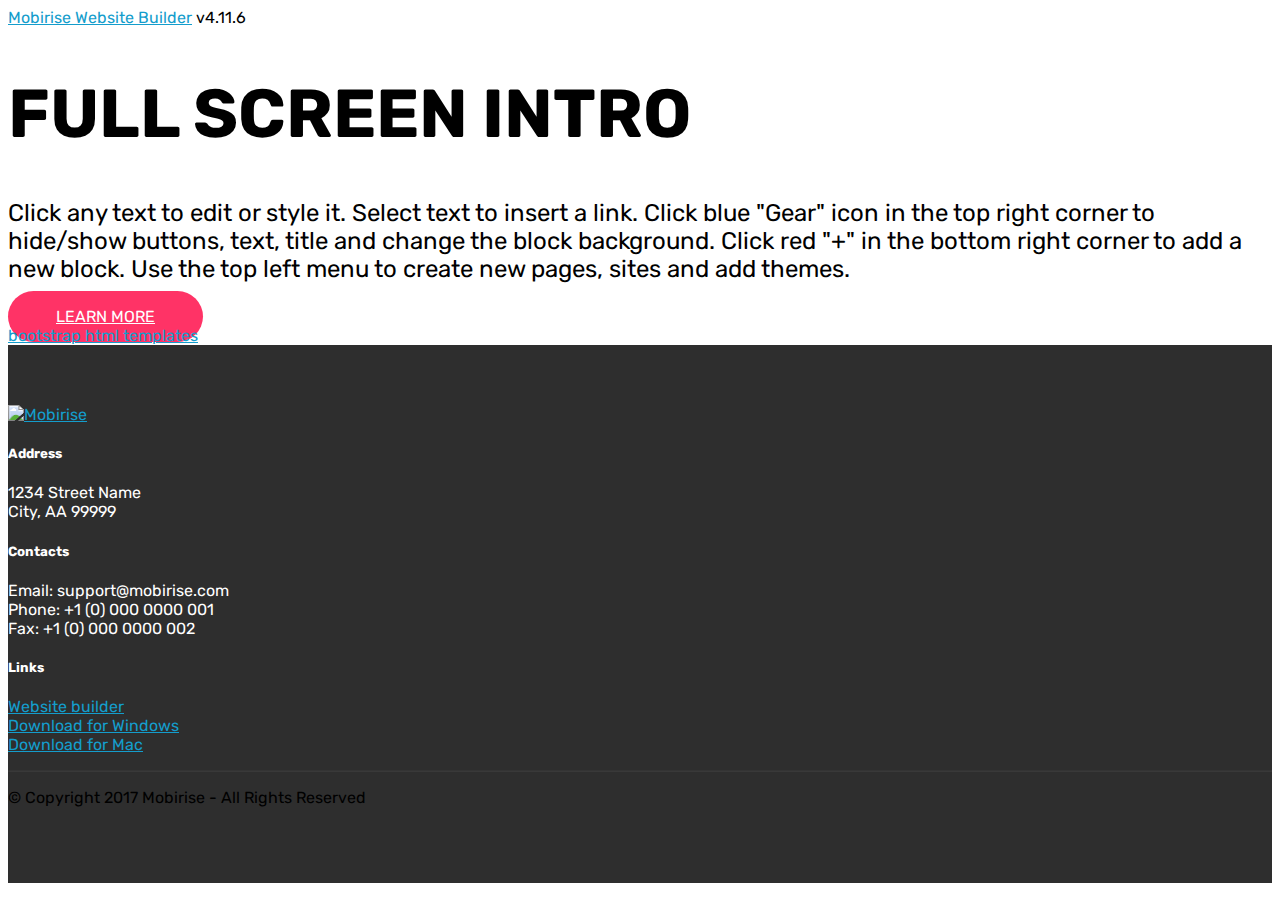
==== index.html @ 87846200 "create github pages" ====
<!DOCTYPE html>
<html  >
<head>
  <!-- Site made with Mobirise Website Builder v4.11.6, https://mobirise.com -->
  <meta charset="UTF-8">
  <meta http-equiv="X-UA-Compatible" content="IE=edge">
  <meta name="generator" content="Mobirise v4.11.6, mobirise.com">
  <meta name="viewport" content="width=device-width, initial-scale=1, minimum-scale=1">
  <link rel="shortcut icon" href="assets/images/logo-128x44.png" type="image/x-icon">
  <meta name="description" content="">
  
  
  <link rel="stylesheet" href="assets/web/assets/mobirise-icons/mobirise-icons.css">
  <link rel="stylesheet" href="assets/bootstrap/css/bootstrap.min.css">
  <link rel="stylesheet" href="assets/bootstrap/css/bootstrap-grid.min.css">
  <link rel="stylesheet" href="assets/bootstrap/css/bootstrap-reboot.min.css">
  <link rel="stylesheet" href="assets/web/assets/gdpr-plugin/gdpr-styles.css">
  <link rel="stylesheet" href="assets/tether/tether.min.css">
  <link rel="stylesheet" href="assets/socicon/css/styles.css">
  <link rel="stylesheet" href="assets/theme/css/style.css">
  <link rel="preload" as="style" href="assets/mobirise/css/mbr-additional.css"><link rel="stylesheet" href="assets/mobirise/css/mbr-additional.css" type="text/css">
  
  
  
</head>
<body>

<!-- Analytics -->
<!-- Global site tag (gtag.js) - Google Analytics -->
<script async src="https://www.googletagmanager.com/gtag/js?id=UA-13060718-3"></script>
<script>
  window.dataLayer = window.dataLayer || [];
  function gtag(){dataLayer.push(arguments);}
  gtag('js', new Date());

  gtag('config', 'UA-13060718-3');
</script>

<!-- Global site tag (gtag.js) - Google Ads: 1042592746 -->
<script async src="https://www.googletagmanager.com/gtag/js?id=AW-1042592746"></script>
<script>
  window.dataLayer = window.dataLayer || [];
  function gtag(){dataLayer.push(arguments);}
  gtag('js', new Date());

  gtag('config', 'AW-1042592746');
</script>

</script>
<!-- JSON-LD markup generated by Google Structured Data Markup Helper. -->
<script type="application/ld+json">
{
  "@context" : "http://schema.org",
  "@type" : "EntertainmentBusiness",
  "name" : "Prime Time Interactive",
  "image" : "https://files.sysers.com/cp/upload/prime/gallery/full/bounce-house-rentals-prime-time-interactive.jpg",
  "telephone" : "1-800-916-4110",
  "email" : "fun@primetimeinteractive.com",
  "address" : {
    "@type" : "PostalAddress",
    "addressRegion" : "northern California"
  },
  "openingHoursSpecification" : {
    "@type" : "OpeningHoursSpecification",
    "dayOfWeek" : {
      "@type" : "DayOfWeek",
      "name" : "Monday - Friday - 10am - 4pm Office Closed Saturday and Sunday"
    }
  },
  "url" : "https://www.primetimeinteractive.com/"
}
</script>
<script type=”application/ld+json”>
{
  "@context": "https://schema.org",
  "@type": "VideoObject",
  "name": "Bounce House Rentals - Inflatable Party Rentals | Prime Time Interactive",
  "description": "Prime Time inflatable game rentals has been providing exciting bounce houses and inflatable party game rentals in northern california, the bay area, the central valley, the north state and surrounding areas since 1990. Prime Time interactive is a fully insured inflatable games party rentals company that has provided services for thousands of customers ranging from, school events, corporate events, church events, carnivals, festivals, block parties and more! Our bounce houses and party rentals are a great addition for sports themed parties and events, they also work great for church festivals, school carnivals, and icebreaker games for events and meetings.",
  "thumbnailUrl": [
    "https://i.ytimg.com/vi/B9kum4GLNgg/hqdefault.jpg"
   ],
  "uploadDate": "2012-03-31T08:00:00+08:00",
  "duration": "PT48S",
  "contentUrl": "https://www.youtube.com/watch?v=B9kum4GLNgg",
  "embedUrl": "https://www.youtube.com/embed/B9kum4GLNgg",
  "interactionCount": "2564"
}
</script>
<script type="application/ld+json">
{
  "@context": "https://schema.org",
  "@type": "WebSite",
  "url": "https://www.primetimeinteractive.com/",
  "potentialAction": {
    "@type": "SearchAction",
    "target": "https://www.primetimeinteractive.com/category/?item_search={search_term_string}",
    "query-input": "required name=search_term_string"
  }
}
</script><!-- JSON-LD markup generated by Google Structured Data Markup Helper. --><script type="application/ld+json">
{
  "@context": "https://schema.org",
  "@type": "VideoObject",
  "name": "Bounce House Rentals - Inflatable Party Rentals | Prime Time Interactive",
  "description": "Prime Time inflatable game rentals has been providing exciting bounce houses and inflatable party game rentals in northern california, the bay area, the central valley, the north state and surrounding areas since 1990. Prime Time interactive is a fully insured inflatable games party rentals company that has provided services for thousands of customers ranging from, school events, corporate events, church events, carnivals, festivals, block parties and more! Our bounce houses and party rentals are a great addition for sports themed parties and events, they also work great for church festivals, school carnivals, and icebreaker games for events and meetings.",
  "thumbnailUrl": [
    "https://i.ytimg.com/vi/B9kum4GLNgg/hqdefault.jpg"
   ],
  "uploadDate": "2012-03-31T08:00:00+08:00",
  "duration": "PT48S",
  "contentUrl": "https://www.youtube.com/watch?v=B9kum4GLNgg",
  "embedUrl": "https://www.youtube.com/embed/B9kum4GLNgg",
  "interactionCount": "2696"
  }
}
</script><!-- JSON-LD markup generated by Google Structured Data Markup Helper. --><script type="application/ld+json">
{
  "@context" : "http://schema.org",
  "@type" : "Product",
  "name" : "Inflatable Water Slide Rentals",
  "image" : "https://files.sysers.com/cp/upload/prime/gallery/full/water-slide-rentals-thumb.jpg",
  "description" : "The big kahuna water slide! The perfect beach themed inflatable.  Find water games, water slide jumpers and water slides for rent in northern california from Prime Time Interactive.  Inflatable bounce water slides for all ages!  The Big Kahuna banzai water slide rental is not your ordinary water slide for rent! Take a seat catch your breath and prepare for the ride of your life. Push off onto the banzai sliding lane as it propels you over the inflatable wave before landing at the bottom of this eye catching inflatable water slide with a pool of water to land into",
  "url" : "https://www.primetimeinteractive.com/items/water-slide-inflatable-rentals/",
  "brand" : {
    "@type" : "Brand",
    "name" : "Prime Time Interactive"
  },
  "offers" : {
    "@type" : "Offer",
    "price" : "495"
 }
}
</script>
<!-- JSON-LD markup generated by Google Structured Data Markup Helper. --><script type="application/ld+json">
{
  "@context" : "http://schema.org",
  "@type" : "Product",
  "name" : "Carnival Game rentals",
  "image" : "https://files.sysers.com/cp/upload/prime/items/carnival7.jpg",
  "description" : "Try a new twist on the old style carnival games. Includes 12 games and inflatable carnival tent. A Prime Time exclusive and the only one in the world. Our inventory of carnival games includes dunk tank, under the knife, duck pond, balloon toss, mini golf, ring toss, darts and more. Your guests will have fun playing the games they remember from childhood, or sharing old favorites with their own kids.",
  "url" : "https://www.primetimeinteractive.com/items/inflatable-carnival-booth-games-rentals/",
  "brand" : {
    "@type" : "Brand",
    "name" : "Prime Time Interactive"
  },
  "offers" : {
    "@type" : "Offer",
    "price" : "695"
 }
}
</script>
<!-- JSON-LD markup generated by Google Structured Data Markup Helper. --><script type="application/ld+json">
{
  "@context" : "http://schema.org",
  "@type" : "Product",
  "name" : "Finding Nemo Playzone Bounce House",
  "image" : "https://files.sysers.com/cp/upload/prime/gallery/full/bounce-house-rentals-thumb.jpg",
  "description" : "The kids love this as much as the parents do. Amazing digital artwork! This is not a bounce house, it's a huge playzone! The licensed Finding Nemo Bounce House Experience aquatic journey holds 10 - 12 kids and begins by entering through the jaws of a great white! This jumpy house and sliding inflatable palyground bouncer offers several activities to choose from, a climb and slide allows kids to pretend they're riding the EAC with Crush, Squirt. Hurdles, barrels and pop ups take participants on their own ocean story with Marlin and Dory. The three-dimensional shark opening and killer digital artwork will get the party guests attention and draw a huge crowd to your event! Along with a killer 3D version of Nemo on top of the unit letting everyone know it's the 600 square feet of adventure across the the amazing artwork in a larger than life finding nemo inflatable jumper experience!",
  "url" : "https://www.primetimeinteractive.com/items/finding-nemo-bounce-house-rentals/",
  "brand" : {
    "@type" : "Brand",
    "name" : "Prime Time Interactive"
  },
  "offers" : {
    "@type" : "Offer",
    "price" : "495"
  }
}
</script>
<!-- JSON-LD markup generated by Google Structured Data Markup Helper. --><script type="application/ld+json">
{
  "@context" : "http://schema.org",
  "@type" : "Product",
  "name" : "Jurassic Adventure Playland Bounce House",
  "image" : "https://files.sysers.com/cp/upload/prime/gallery/full/jurassic-adventure-bounce-house.jpg",
  "description" : "The Jurassic adventure playground is a real crowd pleaser. Holds 15 kids at once!  In the jurassic adventure children enter through the ancient dinosaur bone yard, then use ropes to guide your feet up the rocky terrain of the raging volcano at the mountain's peak. If you can't take the heat, take the fastest route to the bottom on the 10-foot dueling inflatable slides. Then, ride the two rockin' dinos and slam the tall dinosaur pop up heads. It's an adventure that you'll never forget! With 15 to 20 children at a time, this bounce house can entertain a large crowd for several hours.",
  "url" : "https://www.primetimeinteractive.com/items/jurassic-adventure-bounce-house-rentals/",
  "brand" : {
    "@type" : "Brand",
    "name" : "Prime Time Interactive"
  },
  "offers" : {
    "@type" : "Offer",
    "price" : "895"
 }
}
</script>
<!-- JSON-LD markup generated by Google Structured Data Markup Helper. --><script type="application/ld+json">
{
  "@context" : "http://schema.org",
  "@type" : "Product",
  "name" : "Nerf Blaster Zone Rental",
  "image" : "https://files.sysers.com/cp/upload/prime/gallery/full/1nerfblasterzone.jpg",
  "description" : "Nerf gun battle inside a huge inflatable maze. Incredibly Popular, Incredibly Profitable. Designed for the teen and young adult market. Our lazer tag features: Two concentric circular mazes inside, one at each end which can serve as team bases, target areas etc; a central \"attack field\" between the 2 home bases with lots and lots of inflated \"hide behind\" walls, panels, tubes and doors; endless corridors, passage ways and ambush corners. 25' x 50' x 7' tall,",
  "url" : "https://www.primetimeinteractive.com/items/nerf-inflatable-arena-game-rentals/",
  "brand" : {
    "@type" : "Brand",
    "name" : "Prime Time Interactive"
  },
  "offers" : {
    "@type" : "Offer",
    "price" : "395"
 }
}
</script>
<!-- JSON-LD markup generated by Google Structured Data Markup Helper. --><script type="application/ld+json">
{
  "@context" : "http://schema.org",
  "@type" : "Product",
  "name" : "Mechanical Bull Rentals",
  "image" : "https://files.sysers.com/cp/upload/prime/gallery/full/mechanical-bull-rentals-thumbs.jpg",
  "description" : "Prime Time Interactive operates the safest and most realistic mechanical bull rentals available in california for rodeos, college parties, corporate events, schools, private parties, rodeos, cowboy western events, rock and country music concerts, fairs, company promotions, or any special event. Renting a rodeo mechanical bull is loads of fun! Completely safe for both children and adults, this all-electric (no hydraulics), direct drive, computer controlled attraction is as safe as it gets. Mechanical bucking bull machines that are perfect for the youngest rider to an experienced cowboy. We can slow the machine down so that youngsters can get on for a ride and with a turn of the control knob, bring the speed up to challenge even the most seasoned rider. How much is a mechanical bull rental? Give us the opportunity to get you a quote.",
  "url" : "https://www.primetimeinteractive.com/items/mechanical-bull-rentals/",
  "brand" : {
    "@type" : "Brand",
    "name" : "Prime Time Interactive"
  },
  "offers" : {
    "@type" : "Offer",
    "price" : "895"
  }
}
</script>
<!-- JSON-LD markup generated by Google Structured Data Markup Helper. --><script type="application/ld+json">
{
  "@context" : "http://schema.org",
  "@type" : "Product",
  "name" : "Toilet racers",
  "image" : "https://files.sysers.com/cp/upload/prime/items/toilet3.jpg",
  "description" : "Toilet racers are a battery powered, ride-on motorized fun vehicle that can provide hours of fun at schools events, office parties, corporate events, youth group events and grad night parties.",
  "url" : "https://www.primetimeinteractive.com/items/toilet-racers-game-rentals/",
  "brand" : {
    "@type" : "Brand",
    "name" : "Prime Time interactive"
  },
  "offers" : {
    "@type" : "Offer",
    "price" : "1125"
  }
}
</script>
<!-- JSON-LD markup generated by Google Structured Data Markup Helper. --><script type="application/ld+json">
{
  "@context" : "http://schema.org",
  "@type" : "Product",
  "name" : "Inflatable Spiderman Obstacle Course Rentals",
  "image" : "https://files.sysers.com/cp/upload/prime/gallery/full/spiderman-obstacle-course-thumb.jpg",
  "description" : "Inflatable spiderman obstacle course rentals. This high capacity obstacle course allows for many players at once. Set this visual spiderman inflatable up at your event and the kids come running!",
  "url" : "https://www.primetimeinteractive.com/items/40ft-spiderman-obstacle-superheros-game-rentals/",
  "brand" : {
    "@type" : "Brand",
    "name" : "Prime Time Interactive"
  },
  "offers" : {
    "@type" : "Offer",
    "price" : "595"
  }
}
</script>
<!-- JSON-LD markup generated by Google Structured Data Markup Helper. --><script type="application/ld+json">
{
  "@context" : "http://schema.org",
  "@type" : "Product",
  "name" : "Teenage Mutant Ninja Turtles Bounce House Slide/Combo",
  "image" : "https://files.sysers.com/cp/upload/prime/gallery/full/teenage-mutant-turtles-slide-bounce-combo.jpg",
  "description" : "Teenage mutant ninja turtle slide, bounce, obstacle combo rental. Kids will love this bounce house with obstacle, slide, bounce house area and basketball hoop. the perfect party rental.",
  "url" : "https://www.primetimeinteractive.com/items/teenage-mutant-ninja-turtles-bounce-houses-rentals/",
  "brand" : {
    "@type" : "Brand",
    "name" : "Prime Time Interactive"
  },
  "offers" : {
    "@type" : "Offer",
    "price" : "295"
 }
}
</script>
<!-- JSON-LD markup generated by Google Structured Data Markup Helper. --><script type="application/ld+json">
{
  "@context" : "http://schema.org",
  "@type" : "Product",
  "name" : "Big Baller Wipeout Inflatable Game Rental",
  "image" : "https://files.sysers.com/cp/upload/prime/gallery/full/big-baller-wipeout.jpg",
  "description" : "Have you ever wanted to try your skill on the big balls course on Wipeout? With the wipeout obstacle course you're going to get your chance. This fun new game features a series of four inflatable red balls which challengers must jump across to reach the other side. Climb up the ladder on one of the side platforms high above the biggest ball pit you've ever seen. Then try to cross the course by jumping or running across those big red balls. Your goals is to hop across all four big balls to the platform on the other side. But don't worry if you fall off! This ball pit is a super-soft jump zone cushioned by our patented Zero-Shock technology. So challenge all your friends to the Big Baller. Then wipe out the competition!",
  "url" : "https://www.primetimeinteractive.com/items/big-baller-wipeout-game-rentals/",
  "brand" : {
    "@type" : "Brand",
    "name" : "Prime time Interactive"
  },
  "offers" : {
    "@type" : "Offer",
    "price" : "895"
 }
}
</script>
<!-- JSON-LD markup generated by Google Structured Data Markup Helper. --><script type="application/ld+json">
{
  "@context" : "http://schema.org",
  "@type" : "Product",
  "name" : "Inflatable Obstacle Course Rentals",
  "image" : "https://files.sysers.com/cp/upload/prime/gallery/full/100footinflatableobstaclecoursethumb.jpg",
  "description" : "Inflatable Obstacle Course Rentals - Prime Time Interactive. Through the entrance holes, biff and bash your way through inflated pillars, up the ladder, over the slide, underneath the cargo netting, dive through barrels, log jams, pillars, arches, and finally through the exit holes, and now your through! Now get up solider, and do it all over again! With a through put of 300 people per hour this attraction is a must for large events",
  "url" : "https://www.primetimeinteractive.com/items/100ft-obstacle-course-inflatable-rentals/",
  "brand" : {
    "@type" : "Brand",
    "name" : "Prime Time Interactive"
  },
  "offers" : {
    "@type" : "Offer",
    "price" : "895"
 }
}
</script>
</script><!-- JSON-LD markup generated by Google Structured Data Markup Helper. --><script type="application/ld+json">
{
  "@context": "https://schema.org/", 
  "@type": "BreadcrumbList", 
  "itemListElement": [{
    "@type": "ListItem", 
    "position": 1, 
    "name": "Prime Time Interactive",
    "item": "https://www.primetimeinteractive.com/"  
  },{
    "@type": "ListItem", 
    "position": 2, 
    "name": "Combo Bounce Houses",
    "item": "https://www.primetimeinteractive.com/category/bounce_house_rentals/"  
  },{
    "@type": "ListItem", 
    "position": 3, 
    "name": "Inflatable Party Games",
    "item": "https://www.primetimeinteractive.com/category/attractions/"  
  },{
    "@type": "ListItem", 
    "position": 4, 
    "name": "Bay Area Bounce Houses",
    "item": "https://www.primetimeinteractive.com/locations-inflatable-party-game-bounce-house-rentals-bay-area/"  
  }]
}
</script>
  

<script type="application/ld+json">
{"@context": "https://schema.org",
  "@type": "FAQPage",
  "mainEntity": {
    "@type": "Question",
    "name": "What is an Inflatable Bounce house Rental?",
    "acceptedAnswer": {
      "@type": "Answer",
      "text": "Bounce houses, inflatable games, jump hoses, inflatable slides and inflatable attractions are all large inflatable games made for interactive entertainment. Intended for children and adults bounces houses are made of PVC or other durable materials such as nylon or vinyl that when look like a house or castle when inflated. Party Rental companies deliver bounce houses to birthday parties, festivals, fairs and other events. The companies have industrial-grade blowers that fill the large structures with air to make them inflatable. A common size for a bounce house might be 15 feet by 15 feet by 13 feet and some can be 40 x 40! Bounce houses often have a flat, inflatable bottom pad and inflatable walls so that kids can jump and bounce without being hurt, along with a netting door and windows so that kids can see out and adults can see in. Bounce houses are suitable for both indoor or outdoor events, depending on the venue. For large events, inflatable rental companies often have a staff member who stays with the structure to monitor safety and keep it properly inflated. Prime Time delivers, sets up and staffs our inflatable bounce houses and is fully insured. There are also wet/dry bounce houses with slides that you can hook up to a hose on hot summer days. A bounce house can be a fantastic addition to a party with kids, keeping them both entertained and contained."
    }
  }
}
</script>

<script type="application/ld+json">
{"@context" : "http://schema.org",
 "@type" : "Organization",  
  "name" : "Prime Time Interactive",
  "url" : "https://www.primetimeinteractive.com", 
  "logo": "https://files.sysers.com/cp/upload/prime/gallery/full/bounce-house-inflatable-party-rentals-prime-time-interactive-game-rentals.jpg" }
</script>
<!-- /Analytics -->


  <section class="cid-qTkA127IK8 mbr-fullscreen mbr-parallax-background" id="header2-1">

    

    

    <div class="container align-center">
        <div class="row justify-content-md-center">
            <div class="mbr-white col-md-10">
                <h1 class="mbr-section-title mbr-bold pb-3 mbr-fonts-style display-1">
                    FULL SCREEN INTRO
                </h1>
                
                <p class="mbr-text pb-3 mbr-fonts-style display-5">
                    Click any text to edit or style it. Select text to insert a link. Click blue "Gear" icon in the top right corner to hide/show buttons, text, title and change the block background. Click red "+" in the bottom right corner to add a new block. Use the top left menu to create new pages, sites and add themes.
                </p>
                <div class="mbr-section-btn">
                    <a class="btn btn-md btn-secondary display-4" href="https://mobirise.com">LEARN MORE</a>
                    <a class="btn btn-md btn-white-outline display-4" href="https://mobirise.com">LIVE DEMO</a>
                </div>
            </div>
        </div>
    </div>
    <div class="mbr-arrow hidden-sm-down" aria-hidden="true">
        <a href="#next">
            <i class="mbri-down mbr-iconfont"></i>
        </a>
    </div>
</section>

<section class="engine"><a href="https://mobirise.info/u">bootstrap html templates</a></section><section class="cid-qTkAaeaxX5" id="footer1-2">

    

    

    <div class="container">
        <div class="media-container-row content text-white">
            <div class="col-12 col-md-3">
                <div class="media-wrap">
                    <a href="https://mobirise.com/">
                        <img src="assets/images/logo2.png" alt="Mobirise">
                    </a>
                </div>
            </div>
            <div class="col-12 col-md-3 mbr-fonts-style display-7">
                <h5 class="pb-3">
                    Address
                </h5>
                <p class="mbr-text">
                    1234 Street Name
                    <br>City, AA 99999
                </p>
            </div>
            <div class="col-12 col-md-3 mbr-fonts-style display-7">
                <h5 class="pb-3">
                    Contacts
                </h5>
                <p class="mbr-text">
                    Email: support@mobirise.com
                    <br>Phone: +1 (0) 000 0000 001
                    <br>Fax: +1 (0) 000 0000 002
                </p>
            </div>
            <div class="col-12 col-md-3 mbr-fonts-style display-7">
                <h5 class="pb-3">
                    Links
                </h5>
                <p class="mbr-text">
                    <a class="text-primary" href="https://mobirise.com/">Website builder</a>
                    <br><a class="text-primary" href="https://mobirise.com/mobirise-free-win.zip">Download for Windows</a>
                    <br><a class="text-primary" href="https://mobirise.com/mobirise-free-mac.zip">Download for Mac</a>
                </p>
            </div>
        </div>
        <div class="footer-lower">
            <div class="media-container-row">
                <div class="col-sm-12">
                    <hr>
                </div>
            </div>
            <div class="media-container-row mbr-white">
                <div class="col-sm-6 copyright">
                    <p class="mbr-text mbr-fonts-style display-7">
                        © Copyright 2017 Mobirise - All Rights Reserved
                    </p>
                </div>
                <div class="col-md-6">
                    <div class="social-list align-right">
                        <div class="soc-item">
                            <a href="https://twitter.com/mobirise" target="_blank">
                                <span class="socicon-twitter socicon mbr-iconfont mbr-iconfont-social"></span>
                            </a>
                        </div>
                        <div class="soc-item">
                            <a href="https://www.facebook.com/pages/Mobirise/1616226671953247" target="_blank">
                                <span class="socicon-facebook socicon mbr-iconfont mbr-iconfont-social"></span>
                            </a>
                        </div>
                        <div class="soc-item">
                            <a href="https://www.youtube.com/c/mobirise" target="_blank">
                                <span class="socicon-youtube socicon mbr-iconfont mbr-iconfont-social"></span>
                            </a>
                        </div>
                        <div class="soc-item">
                            <a href="https://instagram.com/mobirise" target="_blank">
                                <span class="socicon-instagram socicon mbr-iconfont mbr-iconfont-social"></span>
                            </a>
                        </div>
                        <div class="soc-item">
                            <a href="https://plus.google.com/u/0/+Mobirise" target="_blank">
                                <span class="socicon-googleplus socicon mbr-iconfont mbr-iconfont-social"></span>
                            </a>
                        </div>
                        <div class="soc-item">
                            <a href="https://www.behance.net/Mobirise" target="_blank">
                                <span class="socicon-behance socicon mbr-iconfont mbr-iconfont-social"></span>
                            </a>
                        </div>
                    </div>
                </div>
            </div>
        </div>
    </div>
</section>


  <script src="assets/web/assets/jquery/jquery.min.js"></script>
  <script src="assets/popper/popper.min.js"></script>
  <script src="assets/bootstrap/js/bootstrap.min.js"></script>
  <script src="assets/tether/tether.min.js"></script>
  <script src="assets/smoothscroll/smooth-scroll.js"></script>
  <script src="assets/parallax/jarallax.min.js"></script>
  <script src="assets/theme/js/script.js"></script>
  
  
</body>
</html>
---- assets/mobirise/css/mbr-additional.css ----
@import url(https://fonts.googleapis.com/css?family=Rubik:300,300i,400,400i,500,500i,700,700i,900,900i&display=swap);





body {
  font-family: Rubik;
}
.display-1 {
  font-family: 'Rubik', sans-serif;
  font-size: 4.25rem;
  font-display: swap;
}
.display-1 > .mbr-iconfont {
  font-size: 6.8rem;
}
.display-2 {
  font-family: 'Rubik', sans-serif;
  font-size: 3rem;
  font-display: swap;
}
.display-2 > .mbr-iconfont {
  font-size: 4.8rem;
}
.display-4 {
  font-family: 'Rubik', sans-serif;
  font-size: 1rem;
  font-display: swap;
}
.display-4 > .mbr-iconfont {
  font-size: 1.6rem;
}
.display-5 {
  font-family: 'Rubik', sans-serif;
  font-size: 1.5rem;
  font-display: swap;
}
.display-5 > .mbr-iconfont {
  font-size: 2.4rem;
}
.display-7 {
  font-family: 'Rubik', sans-serif;
  font-size: 1rem;
  font-display: swap;
}
.display-7 > .mbr-iconfont {
  font-size: 1.6rem;
}
/* ---- Fluid typography for mobile devices ---- */
/* 1.4 - font scale ratio ( bootstrap == 1.42857 ) */
/* 100vw - current viewport width */
/* (48 - 20)  48 == 48rem == 768px, 20 == 20rem == 320px(minimal supported viewport) */
/* 0.65 - min scale variable, may vary */
@media (max-width: 768px) {
  .display-1 {
    font-size: 3.4rem;
    font-size: calc( 2.1374999999999997rem + (4.25 - 2.1374999999999997) * ((100vw - 20rem) / (48 - 20)));
    line-height: calc( 1.4 * (2.1374999999999997rem + (4.25 - 2.1374999999999997) * ((100vw - 20rem) / (48 - 20))));
  }
  .display-2 {
    font-size: 2.4rem;
    font-size: calc( 1.7rem + (3 - 1.7) * ((100vw - 20rem) / (48 - 20)));
    line-height: calc( 1.4 * (1.7rem + (3 - 1.7) * ((100vw - 20rem) / (48 - 20))));
  }
  .display-4 {
    font-size: 0.8rem;
    font-size: calc( 1rem + (1 - 1) * ((100vw - 20rem) / (48 - 20)));
    line-height: calc( 1.4 * (1rem + (1 - 1) * ((100vw - 20rem) / (48 - 20))));
  }
  .display-5 {
    font-size: 1.2rem;
    font-size: calc( 1.175rem + (1.5 - 1.175) * ((100vw - 20rem) / (48 - 20)));
    line-height: calc( 1.4 * (1.175rem + (1.5 - 1.175) * ((100vw - 20rem) / (48 - 20))));
  }
}
/* Buttons */
.btn {
  padding: 1rem 3rem;
  border-radius: 3px;
}
.btn-sm {
  padding: 0.6rem 1.5rem;
  border-radius: 3px;
}
.btn-md {
  padding: 1rem 3rem;
  border-radius: 3px;
}
.btn-lg {
  padding: 1.2rem 3.2rem;
  border-radius: 3px;
}
.bg-primary {
  background-color: #149dcc !important;
}
.bg-success {
  background-color: #f7ed4a !important;
}
.bg-info {
  background-color: #82786e !important;
}
.bg-warning {
  background-color: #879a9f !important;
}
.bg-danger {
  background-color: #b1a374 !important;
}
.btn-primary,
.btn-primary:active {
  background-color: #149dcc !important;
  border-color: #149dcc !important;
  color: #ffffff !important;
}
.btn-primary:hover,
.btn-primary:focus,
.btn-primary.focus,
.btn-primary.active {
  color: #ffffff !important;
  background-color: #0d6786 !important;
  border-color: #0d6786 !important;
}
.btn-primary.disabled,
.btn-primary:disabled {
  color: #ffffff !important;
  background-color: #0d6786 !important;
  border-color: #0d6786 !important;
}
.btn-secondary,
.btn-secondary:active {
  background-color: #ff3366 !important;
  border-color: #ff3366 !important;
  color: #ffffff !important;
}
.btn-secondary:hover,
.btn-secondary:focus,
.btn-secondary.focus,
.btn-secondary.active {
  color: #ffffff !important;
  background-color: #e50039 !important;
  border-color: #e50039 !important;
}
.btn-secondary.disabled,
.btn-secondary:disabled {
  color: #ffffff !important;
  background-color: #e50039 !important;
  border-color: #e50039 !important;
}
.btn-info,
.btn-info:active {
  background-color: #82786e !important;
  border-color: #82786e !important;
  color: #ffffff !important;
}
.btn-info:hover,
.btn-info:focus,
.btn-info.focus,
.btn-info.active {
  color: #ffffff !important;
  background-color: #59524b !important;
  border-color: #59524b !important;
}
.btn-info.disabled,
.btn-info:disabled {
  color: #ffffff !important;
  background-color: #59524b !important;
  border-color: #59524b !important;
}
.btn-success,
.btn-success:active {
  background-color: #f7ed4a !important;
  border-color: #f7ed4a !important;
  color: #3f3c03 !important;
}
.btn-success:hover,
.btn-success:focus,
.btn-success.focus,
.btn-success.active {
  color: #3f3c03 !important;
  background-color: #eadd0a !important;
  border-color: #eadd0a !important;
}
.btn-success.disabled,
.btn-success:disabled {
  color: #3f3c03 !important;
  background-color: #eadd0a !important;
  border-color: #eadd0a !important;
}
.btn-warning,
.btn-warning:active {
  background-color: #879a9f !important;
  border-color: #879a9f !important;
  color: #ffffff !important;
}
.btn-warning:hover,
.btn-warning:focus,
.btn-warning.focus,
.btn-warning.active {
  color: #ffffff !important;
  background-color: #617479 !important;
  border-color: #617479 !important;
}
.btn-warning.disabled,
.btn-warning:disabled {
  color: #ffffff !important;
  background-color: #617479 !important;
  border-color: #617479 !important;
}
.btn-danger,
.btn-danger:active {
  background-color: #b1a374 !important;
  border-color: #b1a374 !important;
  color: #ffffff !important;
}
.btn-danger:hover,
.btn-danger:focus,
.btn-danger.focus,
.btn-danger.active {
  color: #ffffff !important;
  background-color: #8b7d4e !important;
  border-color: #8b7d4e !important;
}
.btn-danger.disabled,
.btn-danger:disabled {
  color: #ffffff !important;
  background-color: #8b7d4e !important;
  border-color: #8b7d4e !important;
}
.btn-white {
  color: #333333 !important;
}
.btn-white,
.btn-white:active {
  background-color: #ffffff !important;
  border-color: #ffffff !important;
  color: #808080 !important;
}
.btn-white:hover,
.btn-white:focus,
.btn-white.focus,
.btn-white.active {
  color: #808080 !important;
  background-color: #d9d9d9 !important;
  border-color: #d9d9d9 !important;
}
.btn-white.disabled,
.btn-white:disabled {
  color: #808080 !important;
  background-color: #d9d9d9 !important;
  border-color: #d9d9d9 !important;
}
.btn-black,
.btn-black:active {
  background-color: #333333 !important;
  border-color: #333333 !important;
  color: #ffffff !important;
}
.btn-black:hover,
.btn-black:focus,
.btn-black.focus,
.btn-black.active {
  color: #ffffff !important;
  background-color: #0d0d0d !important;
  border-color: #0d0d0d !important;
}
.btn-black.disabled,
.btn-black:disabled {
  color: #ffffff !important;
  background-color: #0d0d0d !important;
  border-color: #0d0d0d !important;
}
.btn-primary-outline,
.btn-primary-outline:active {
  background: none;
  border-color: #0b566f;
  color: #0b566f;
}
.btn-primary-outline:hover,
.btn-primary-outline:focus,
.btn-primary-outline.focus,
.btn-primary-outline.active {
  color: #ffffff;
  background-color: #149dcc;
  border-color: #149dcc;
}
.btn-primary-outline.disabled,
.btn-primary-outline:disabled {
  color: #ffffff !important;
  background-color: #149dcc !important;
  border-color: #149dcc !important;
}
.btn-secondary-outline,
.btn-secondary-outline:active {
  background: none;
  border-color: #cc0033;
  color: #cc0033;
}
.btn-secondary-outline:hover,
.btn-secondary-outline:focus,
.btn-secondary-outline.focus,
.btn-secondary-outline.active {
  color: #ffffff;
  background-color: #ff3366;
  border-color: #ff3366;
}
.btn-secondary-outline.disabled,
.btn-secondary-outline:disabled {
  color: #ffffff !important;
  background-color: #ff3366 !important;
  border-color: #ff3366 !important;
}
.btn-info-outline,
.btn-info-outline:active {
  background: none;
  border-color: #4b453f;
  color: #4b453f;
}
.btn-info-outline:hover,
.btn-info-outline:focus,
.btn-info-outline.focus,
.btn-info-outline.active {
  color: #ffffff;
  background-color: #82786e;
  border-color: #82786e;
}
.btn-info-outline.disabled,
.btn-info-outline:disabled {
  color: #ffffff !important;
  background-color: #82786e !important;
  border-color: #82786e !important;
}
.btn-success-outline,
.btn-success-outline:active {
  background: none;
  border-color: #d2c609;
  color: #d2c609;
}
.btn-success-outline:hover,
.btn-success-outline:focus,
.btn-success-outline.focus,
.btn-success-outline.active {
  color: #3f3c03;
  background-color: #f7ed4a;
  border-color: #f7ed4a;
}
.btn-success-outline.disabled,
.btn-success-outline:disabled {
  color: #3f3c03 !important;
  background-color: #f7ed4a !important;
  border-color: #f7ed4a !important;
}
.btn-warning-outline,
.btn-warning-outline:active {
  background: none;
  border-color: #55666b;
  color: #55666b;
}
.btn-warning-outline:hover,
.btn-warning-outline:focus,
.btn-warning-outline.focus,
.btn-warning-outline.active {
  color: #ffffff;
  background-color: #879a9f;
  border-color: #879a9f;
}
.btn-warning-outline.disabled,
.btn-warning-outline:disabled {
  color: #ffffff !important;
  background-color: #879a9f !important;
  border-color: #879a9f !important;
}
.btn-danger-outline,
.btn-danger-outline:active {
  background: none;
  border-color: #7a6e45;
  color: #7a6e45;
}
.btn-danger-outline:hover,
.btn-danger-outline:focus,
.btn-danger-outline.focus,
.btn-danger-outline.active {
  color: #ffffff;
  background-color: #b1a374;
  border-color: #b1a374;
}
.btn-danger-outline.disabled,
.btn-danger-outline:disabled {
  color: #ffffff !important;
  background-color: #b1a374 !important;
  border-color: #b1a374 !important;
}
.btn-black-outline,
.btn-black-outline:active {
  background: none;
  border-color: #000000;
  color: #000000;
}
.btn-black-outline:hover,
.btn-black-outline:focus,
.btn-black-outline.focus,
.btn-black-outline.active {
  color: #ffffff;
  background-color: #333333;
  border-color: #333333;
}
.btn-black-outline.disabled,
.btn-black-outline:disabled {
  color: #ffffff !important;
  background-color: #333333 !important;
  border-color: #333333 !important;
}
.btn-white-outline,
.btn-white-outline:active,
.btn-white-outline.active {
  background: none;
  border-color: #ffffff;
  color: #ffffff;
}
.btn-white-outline:hover,
.btn-white-outline:focus,
.btn-white-outline.focus {
  color: #333333;
  background-color: #ffffff;
  border-color: #ffffff;
}
.text-primary {
  color: #149dcc !important;
}
.text-secondary {
  color: #ff3366 !important;
}
.text-success {
  color: #f7ed4a !important;
}
.text-info {
  color: #82786e !important;
}
.text-warning {
  color: #879a9f !important;
}
.text-danger {
  color: #b1a374 !important;
}
.text-white {
  color: #ffffff !important;
}
.text-black {
  color: #000000 !important;
}
a.text-primary:hover,
a.text-primary:focus {
  color: #0b566f !important;
}
a.text-secondary:hover,
a.text-secondary:focus {
  color: #cc0033 !important;
}
a.text-success:hover,
a.text-success:focus {
  color: #d2c609 !important;
}
a.text-info:hover,
a.text-info:focus {
  color: #4b453f !important;
}
a.text-warning:hover,
a.text-warning:focus {
  color: #55666b !important;
}
a.text-danger:hover,
a.text-danger:focus {
  color: #7a6e45 !important;
}
a.text-white:hover,
a.text-white:focus {
  color: #b3b3b3 !important;
}
a.text-black:hover,
a.text-black:focus {
  color: #4d4d4d !important;
}
.alert-success {
  background-color: #70c770;
}
.alert-info {
  background-color: #82786e;
}
.alert-warning {
  background-color: #879a9f;
}
.alert-danger {
  background-color: #b1a374;
}
.mbr-section-btn a.btn:not(.btn-form) {
  border-radius: 100px;
}
.mbr-section-btn a.btn:not(.btn-form):hover,
.mbr-section-btn a.btn:not(.btn-form):focus {
  box-shadow: none !important;
}
.mbr-section-btn a.btn:not(.btn-form):hover,
.mbr-section-btn a.btn:not(.btn-form):focus {
  box-shadow: 0 10px 40px 0 rgba(0, 0, 0, 0.2) !important;
  -webkit-box-shadow: 0 10px 40px 0 rgba(0, 0, 0, 0.2) !important;
}
.mbr-gallery-filter li a {
  border-radius: 100px !important;
}
.mbr-gallery-filter li.active .btn {
  background-color: #149dcc;
  border-color: #149dcc;
  color: #ffffff;
}
.mbr-gallery-filter li.active .btn:focus {
  box-shadow: none;
}
.nav-tabs .nav-link {
  border-radius: 100px !important;
}
a,
a:hover {
  color: #149dcc;
}
.mbr-plan-header.bg-primary .mbr-plan-subtitle,
.mbr-plan-header.bg-primary .mbr-plan-price-desc {
  color: #b4e6f8;
}
.mbr-plan-header.bg-success .mbr-plan-subtitle,
.mbr-plan-header.bg-success .mbr-plan-price-desc {
  color: #ffffff;
}
.mbr-plan-header.bg-info .mbr-plan-subtitle,
.mbr-plan-header.bg-info .mbr-plan-price-desc {
  color: #beb8b2;
}
.mbr-plan-header.bg-warning .mbr-plan-subtitle,
.mbr-plan-header.bg-warning .mbr-plan-price-desc {
  color: #ced6d8;
}
.mbr-plan-header.bg-danger .mbr-plan-subtitle,
.mbr-plan-header.bg-danger .mbr-plan-price-desc {
  color: #dfd9c6;
}
/* Scroll to top button*/
.scrollToTop_wraper {
  display: none;
}
.form-control {
  font-family: 'Rubik', sans-serif;
  font-size: 1rem;
  font-display: swap;
}
.form-control > .mbr-iconfont {
  font-size: 1.6rem;
}
blockquote {
  border-color: #149dcc;
}
/* Forms */
.mbr-form .btn {
  margin: .4rem 0;
}
.mbr-form .input-group-btn a.btn {
  border-radius: 100px !important;
}
.mbr-form .input-group-btn a.btn:hover {
  box-shadow: 0 10px 40px 0 rgba(0, 0, 0, 0.2);
}
.mbr-form .input-group-btn button[type="submit"] {
  border-radius: 100px !important;
  padding: 1rem 3rem;
}
.mbr-form .input-group-btn button[type="submit"]:hover {
  box-shadow: 0 10px 40px 0 rgba(0, 0, 0, 0.2);
}
.form2 .form-control {
  border-top-left-radius: 100px;
  border-bottom-left-radius: 100px;
}
.form2 .input-group-btn a.btn {
  border-top-left-radius: 0 !important;
  border-bottom-left-radius: 0 !important;
}
.form2 .input-group-btn button[type="submit"] {
  border-top-left-radius: 0 !important;
  border-bottom-left-radius: 0 !important;
}
.form3 input[type="email"] {
  border-radius: 100px !important;
}
@media (max-width: 349px) {
  .form2 input[type="email"] {
    border-radius: 100px !important;
  }
  .form2 .input-group-btn a.btn {
    border-radius: 100px !important;
  }
  .form2 .input-group-btn button[type="submit"] {
    border-radius: 100px !important;
  }
}
@media (max-width: 767px) {
  .btn {
    font-size: .75rem !important;
  }
  .btn .mbr-iconfont {
    font-size: 1rem !important;
  }
}
/* Footer */
.mbr-footer-content li::before,
.mbr-footer .mbr-contacts li::before {
  background: #149dcc;
}
.mbr-footer-content li a:hover,
.mbr-footer .mbr-contacts li a:hover {
  color: #149dcc;
}
.footer3 input[type="email"],
.footer4 input[type="email"] {
  border-radius: 100px !important;
}
.footer3 .input-group-btn a.btn,
.footer4 .input-group-btn a.btn {
  border-radius: 100px !important;
}
.footer3 .input-group-btn button[type="submit"],
.footer4 .input-group-btn button[type="submit"] {
  border-radius: 100px !important;
}
/* Headers*/
.header13 .form-inline input[type="email"],
.header14 .form-inline input[type="email"] {
  border-radius: 100px;
}
.header13 .form-inline input[type="text"],
.header14 .form-inline input[type="text"] {
  border-radius: 100px;
}
.header13 .form-inline input[type="tel"],
.header14 .form-inline input[type="tel"] {
  border-radius: 100px;
}
.header13 .form-inline a.btn,
.header14 .form-inline a.btn {
  border-radius: 100px;
}
.header13 .form-inline button,
.header14 .form-inline button {
  border-radius: 100px !important;
}
@media screen and (-ms-high-contrast: active), (-ms-high-contrast: none) {
  .card-wrapper {
    flex: auto !important;
  }
}
.jq-selectbox li:hover,
.jq-selectbox li.selected {
  background-color: #149dcc;
  color: #ffffff;
}
.jq-selectbox .jq-selectbox__trigger-arrow,
.jq-number__spin.minus:after,
.jq-number__spin.plus:after {
  transition: 0.4s;
  border-top-color: currentColor;
  border-bottom-color: currentColor;
}
.jq-selectbox:hover .jq-selectbox__trigger-arrow,
.jq-number__spin.minus:hover:after,
.jq-number__spin.plus:hover:after {
  border-top-color: #149dcc;
  border-bottom-color: #149dcc;
}
.xdsoft_datetimepicker .xdsoft_calendar td.xdsoft_default,
.xdsoft_datetimepicker .xdsoft_calendar td.xdsoft_current,
.xdsoft_datetimepicker .xdsoft_timepicker .xdsoft_time_box > div > div.xdsoft_current {
  color: #ffffff !important;
  background-color: #149dcc !important;
  box-shadow: none !important;
}
.xdsoft_datetimepicker .xdsoft_calendar td:hover,
.xdsoft_datetimepicker .xdsoft_timepicker .xdsoft_time_box > div > div:hover {
  color: #ffffff !important;
  background: #ff3366 !important;
  box-shadow: none !important;
}
.lazy-bg {
  background-image: none !important;
}
.lazy-placeholder:not(section),
.lazy-none {
  display: block;
  position: relative;
  padding-bottom: 56.25%;
}
iframe.lazy-placeholder,
.lazy-placeholder:after {
  content: '';
  position: absolute;
  width: 100px;
  height: 100px;
  background: transparent no-repeat center;
  background-size: contain;
  top: 50%;
  left: 50%;
  transform: translateX(-50%) translateY(-50%);
  background-image: url("data:image/svg+xml;charset=UTF-8,%3csvg width='32' height='32' viewBox='0 0 64 64' xmlns='http://www.w3.org/2000/svg' stroke='%23149dcc' %3e%3cg fill='none' fill-rule='evenodd'%3e%3cg transform='translate(16 16)' stroke-width='2'%3e%3ccircle stroke-opacity='.5' cx='16' cy='16' r='16'/%3e%3cpath d='M32 16c0-9.94-8.06-16-16-16'%3e%3canimateTransform attributeName='transform' type='rotate' from='0 16 16' to='360 16 16' dur='1s' repeatCount='indefinite'/%3e%3c/path%3e%3c/g%3e%3c/g%3e%3c/svg%3e");
}
section.lazy-placeholder:after {
  opacity: 0.3;
}
.cid-qTkA127IK8 {
  background-image: url("../../../assets/images/background4.jpg");
}
.cid-qTkAaeaxX5 {
  padding-top: 60px;
  padding-bottom: 60px;
  background-color: #2e2e2e;
}
@media (max-width: 767px) {
  .cid-qTkAaeaxX5 .content {
    text-align: center;
  }
  .cid-qTkAaeaxX5 .content > div:not(:last-child) {
    margin-bottom: 2rem;
  }
}
@media (max-width: 767px) {
  .cid-qTkAaeaxX5 .media-wrap {
    margin-bottom: 1rem;
  }
}
.cid-qTkAaeaxX5 .media-wrap .mbr-iconfont-logo {
  font-size: 7.5rem;
  color: #f36;
}
.cid-qTkAaeaxX5 .media-wrap img {
  height: 6rem;
}
@media (max-width: 767px) {
  .cid-qTkAaeaxX5 .footer-lower .copyright {
    margin-bottom: 1rem;
    text-align: center;
  }
}
.cid-qTkAaeaxX5 .footer-lower hr {
  margin: 1rem 0;
  border-color: #fff;
  opacity: .05;
}
.cid-qTkAaeaxX5 .footer-lower .social-list {
  padding-left: 0;
  margin-bottom: 0;
  list-style: none;
  display: flex;
  flex-wrap: wrap;
  justify-content: flex-end;
  -webkit-justify-content: flex-end;
}
.cid-qTkAaeaxX5 .footer-lower .social-list .mbr-iconfont-social {
  font-size: 1.3rem;
  color: #fff;
}
.cid-qTkAaeaxX5 .footer-lower .social-list .soc-item {
  margin: 0 .5rem;
}
.cid-qTkAaeaxX5 .footer-lower .social-list a {
  margin: 0;
  opacity: .5;
  -webkit-transition: .2s linear;
  transition: .2s linear;
}
.cid-qTkAaeaxX5 .footer-lower .social-list a:hover {
  opacity: 1;
}
@media (max-width: 767px) {
  .cid-qTkAaeaxX5 .footer-lower .social-list {
    justify-content: center;
    -webkit-justify-content: center;
  }
}
.cid-rKSEUVhdk9 {
  background: #0f7699;
  padding-top: 60px;
  padding-bottom: 60px;
  background: linear-gradient(0deg, #cc2952, #0f7699);
}
.cid-rKSEUVhdk9 .image-block {
  margin: auto;
}
.cid-rKSEUVhdk9 figcaption {
  position: relative;
}
.cid-rKSEUVhdk9 figcaption div {
  position: absolute;
  bottom: 0;
  width: 100%;
}
@media (max-width: 768px) {
  .cid-rKSEUVhdk9 .image-block {
    width: 100% !important;
  }
}
.cid-rKSyMVrapg {
  padding-top: 90px;
  padding-bottom: 90px;
  background-color: #ffffff;
}
.cid-rKSyMVrapg P {
  color: #767676;
}
.cid-rKSyMVrapg .mbr-text,
.cid-rKSyMVrapg .mbr-section-btn {
  text-align: center;
  color: #232323;
}
.cid-rJVQnC8i90 {
  background-image: url("../../../assets/images/bounce-house-inflatable-party-rentals.jpg");
}
.cid-rJVQIPcH7x {
  padding-top: 60px;
  padding-bottom: 60px;
  background-color: #ffffff;
}
.cid-rJVQIPcH7x .mbr-section-subtitle {
  color: #767676;
}
.cid-rJVQIPcH7x .mbr-section-subtitle DIV {
  text-align: center;
}
.cid-rJVQIPcH7x H2 {
  color: #ff3366;
}
.cid-rJW175U9Ka {
  background-image: url("../../../assets/images/bounce-house-rentals-large.jpg");
}
.cid-rJW0KiDtAe {
  padding-top: 30px;
  padding-bottom: 30px;
  background-color: #ffffff;
}
.cid-rJW0KiDtAe .line {
  background-color: #149dcc;
  color: #149dcc;
  align: center;
  height: 2px;
  margin: 0 auto;
}
.cid-rJW0KiDtAe .section-text {
  padding: 2rem 0;
}
.cid-rJW0KiDtAe .inner-container {
  margin: 0 auto;
}
@media (max-width: 768px) {
  .cid-rJW0KiDtAe .inner-container {
    width: 100% !important;
  }
}
.cid-rKUTzekYNL {
  padding-top: 60px;
  padding-bottom: 60px;
  background-image: url("../../../assets/images/starwars-inflatable.jpg");
}
.cid-rKUTzekYNL H2 {
  color: #ff3366;
}
.cid-rKUTzekYNL .mbr-section-subtitle {
  color: #ffffff;
}
.cid-rJVZUbQwxm {
  padding-top: 30px;
  padding-bottom: 30px;
  background-color: #ffffff;
}
.cid-rJVZUbQwxm .line {
  background-color: #149dcc;
  color: #149dcc;
  align: center;
  height: 2px;
  margin: 0 auto;
}
.cid-rJVZUbQwxm .section-text {
  padding: 2rem 0;
}
.cid-rJVZUbQwxm .inner-container {
  margin: 0 auto;
}
@media (max-width: 768px) {
  .cid-rJVZUbQwxm .inner-container {
    width: 100% !important;
  }
}
.cid-rKSFvOQqdQ {
  background-image: url("../../../assets/images/hippo-chow-down-inflatable.jpg");
}
.cid-rKSAkbnQF0 {
  padding-top: 60px;
  padding-bottom: 60px;
  background-color: #2e2e2e;
}
@media (max-width: 767px) {
  .cid-rKSAkbnQF0 .content {
    text-align: center;
  }
  .cid-rKSAkbnQF0 .content > div:not(:last-child) {
    margin-bottom: 2rem;
  }
}
.cid-rKSAkbnQF0 .map {
  height: 18.75rem;
}
@media (max-width: 767px) {
  .cid-rKSAkbnQF0 .footer-lower .copyright {
    margin-bottom: 1rem;
    text-align: center;
  }
}
.cid-rKSAkbnQF0 .footer-lower hr {
  margin: 1rem 0;
  border-color: #fff;
  opacity: .05;
}
.cid-rKSAkbnQF0 .footer-lower .social-list {
  padding-left: 0;
  margin-bottom: 0;
  list-style: none;
  display: flex;
  -webkit-justify-content: flex-end;
  justify-content: flex-end;
  -webkit-flex-wrap: wrap;
  flex-wrap: wrap;
}
.cid-rKSAkbnQF0 .footer-lower .social-list .mbr-iconfont-social {
  font-size: 1.3rem;
  color: #fff;
}
.cid-rKSAkbnQF0 .footer-lower .social-list .soc-item {
  margin: 0 .5rem;
}
.cid-rKSAkbnQF0 .footer-lower .social-list a {
  margin: 0;
  opacity: .5;
  -webkit-transition: .2s linear;
  transition: .2s linear;
}
.cid-rKSAkbnQF0 .footer-lower .social-list a:hover {
  opacity: 1;
}
@media (max-width: 767px) {
  .cid-rKSAkbnQF0 .footer-lower .social-list {
    -webkit-justify-content: center;
    justify-content: center;
  }
}
.cid-rKSAkbnQF0 .google-map {
  height: 25rem;
  position: relative;
}
.cid-rKSAkbnQF0 .google-map iframe {
  height: 100%;
  width: 100%;
}
.cid-rKSAkbnQF0 .google-map [data-state-details] {
  color: #6b6763;
  font-family: Montserrat;
  height: 1.5em;
  margin-top: -0.75em;
  padding-left: 1.25rem;
  padding-right: 1.25rem;
  position: absolute;
  text-align: center;
  top: 50%;
  width: 100%;
}
.cid-rKSAkbnQF0 .google-map[data-state] {
  background: #e9e5dc;
}
.cid-rKSAkbnQF0 .google-map[data-state="loading"] [data-state-details] {
  display: none;
}
---- assets/mobirise/css/mbr-additional.css ----
@import url(https://fonts.googleapis.com/css?family=Rubik:300,300i,400,400i,500,500i,700,700i,900,900i&display=swap);





body {
  font-family: Rubik;
}
.display-1 {
  font-family: 'Rubik', sans-serif;
  font-size: 4.25rem;
  font-display: swap;
}
.display-1 > .mbr-iconfont {
  font-size: 6.8rem;
}
.display-2 {
  font-family: 'Rubik', sans-serif;
  font-size: 3rem;
  font-display: swap;
}
.display-2 > .mbr-iconfont {
  font-size: 4.8rem;
}
.display-4 {
  font-family: 'Rubik', sans-serif;
  font-size: 1rem;
  font-display: swap;
}
.display-4 > .mbr-iconfont {
  font-size: 1.6rem;
}
.display-5 {
  font-family: 'Rubik', sans-serif;
  font-size: 1.5rem;
  font-display: swap;
}
.display-5 > .mbr-iconfont {
  font-size: 2.4rem;
}
.display-7 {
  font-family: 'Rubik', sans-serif;
  font-size: 1rem;
  font-display: swap;
}
.display-7 > .mbr-iconfont {
  font-size: 1.6rem;
}
/* ---- Fluid typography for mobile devices ---- */
/* 1.4 - font scale ratio ( bootstrap == 1.42857 ) */
/* 100vw - current viewport width */
/* (48 - 20)  48 == 48rem == 768px, 20 == 20rem == 320px(minimal supported viewport) */
/* 0.65 - min scale variable, may vary */
@media (max-width: 768px) {
  .display-1 {
    font-size: 3.4rem;
    font-size: calc( 2.1374999999999997rem + (4.25 - 2.1374999999999997) * ((100vw - 20rem) / (48 - 20)));
    line-height: calc( 1.4 * (2.1374999999999997rem + (4.25 - 2.1374999999999997) * ((100vw - 20rem) / (48 - 20))));
  }
  .display-2 {
    font-size: 2.4rem;
    font-size: calc( 1.7rem + (3 - 1.7) * ((100vw - 20rem) / (48 - 20)));
    line-height: calc( 1.4 * (1.7rem + (3 - 1.7) * ((100vw - 20rem) / (48 - 20))));
  }
  .display-4 {
    font-size: 0.8rem;
    font-size: calc( 1rem + (1 - 1) * ((100vw - 20rem) / (48 - 20)));
    line-height: calc( 1.4 * (1rem + (1 - 1) * ((100vw - 20rem) / (48 - 20))));
  }
  .display-5 {
    font-size: 1.2rem;
    font-size: calc( 1.175rem + (1.5 - 1.175) * ((100vw - 20rem) / (48 - 20)));
    line-height: calc( 1.4 * (1.175rem + (1.5 - 1.175) * ((100vw - 20rem) / (48 - 20))));
  }
}
/* Buttons */
.btn {
  padding: 1rem 3rem;
  border-radius: 3px;
}
.btn-sm {
  padding: 0.6rem 1.5rem;
  border-radius: 3px;
}
.btn-md {
  padding: 1rem 3rem;
  border-radius: 3px;
}
.btn-lg {
  padding: 1.2rem 3.2rem;
  border-radius: 3px;
}
.bg-primary {
  background-color: #149dcc !important;
}
.bg-success {
  background-color: #f7ed4a !important;
}
.bg-info {
  background-color: #82786e !important;
}
.bg-warning {
  background-color: #879a9f !important;
}
.bg-danger {
  background-color: #b1a374 !important;
}
.btn-primary,
.btn-primary:active {
  background-color: #149dcc !important;
  border-color: #149dcc !important;
  color: #ffffff !important;
}
.btn-primary:hover,
.btn-primary:focus,
.btn-primary.focus,
.btn-primary.active {
  color: #ffffff !important;
  background-color: #0d6786 !important;
  border-color: #0d6786 !important;
}
.btn-primary.disabled,
.btn-primary:disabled {
  color: #ffffff !important;
  background-color: #0d6786 !important;
  border-color: #0d6786 !important;
}
.btn-secondary,
.btn-secondary:active {
  background-color: #ff3366 !important;
  border-color: #ff3366 !important;
  color: #ffffff !important;
}
.btn-secondary:hover,
.btn-secondary:focus,
.btn-secondary.focus,
.btn-secondary.active {
  color: #ffffff !important;
  background-color: #e50039 !important;
  border-color: #e50039 !important;
}
.btn-secondary.disabled,
.btn-secondary:disabled {
  color: #ffffff !important;
  background-color: #e50039 !important;
  border-color: #e50039 !important;
}
.btn-info,
.btn-info:active {
  background-color: #82786e !important;
  border-color: #82786e !important;
  color: #ffffff !important;
}
.btn-info:hover,
.btn-info:focus,
.btn-info.focus,
.btn-info.active {
  color: #ffffff !important;
  background-color: #59524b !important;
  border-color: #59524b !important;
}
.btn-info.disabled,
.btn-info:disabled {
  color: #ffffff !important;
  background-color: #59524b !important;
  border-color: #59524b !important;
}
.btn-success,
.btn-success:active {
  background-color: #f7ed4a !important;
  border-color: #f7ed4a !important;
  color: #3f3c03 !important;
}
.btn-success:hover,
.btn-success:focus,
.btn-success.focus,
.btn-success.active {
  color: #3f3c03 !important;
  background-color: #eadd0a !important;
  border-color: #eadd0a !important;
}
.btn-success.disabled,
.btn-success:disabled {
  color: #3f3c03 !important;
  background-color: #eadd0a !important;
  border-color: #eadd0a !important;
}
.btn-warning,
.btn-warning:active {
  background-color: #879a9f !important;
  border-color: #879a9f !important;
  color: #ffffff !important;
}
.btn-warning:hover,
.btn-warning:focus,
.btn-warning.focus,
.btn-warning.active {
  color: #ffffff !important;
  background-color: #617479 !important;
  border-color: #617479 !important;
}
.btn-warning.disabled,
.btn-warning:disabled {
  color: #ffffff !important;
  background-color: #617479 !important;
  border-color: #617479 !important;
}
.btn-danger,
.btn-danger:active {
  background-color: #b1a374 !important;
  border-color: #b1a374 !important;
  color: #ffffff !important;
}
.btn-danger:hover,
.btn-danger:focus,
.btn-danger.focus,
.btn-danger.active {
  color: #ffffff !important;
  background-color: #8b7d4e !important;
  border-color: #8b7d4e !important;
}
.btn-danger.disabled,
.btn-danger:disabled {
  color: #ffffff !important;
  background-color: #8b7d4e !important;
  border-color: #8b7d4e !important;
}
.btn-white {
  color: #333333 !important;
}
.btn-white,
.btn-white:active {
  background-color: #ffffff !important;
  border-color: #ffffff !important;
  color: #808080 !important;
}
.btn-white:hover,
.btn-white:focus,
.btn-white.focus,
.btn-white.active {
  color: #808080 !important;
  background-color: #d9d9d9 !important;
  border-color: #d9d9d9 !important;
}
.btn-white.disabled,
.btn-white:disabled {
  color: #808080 !important;
  background-color: #d9d9d9 !important;
  border-color: #d9d9d9 !important;
}
.btn-black,
.btn-black:active {
  background-color: #333333 !important;
  border-color: #333333 !important;
  color: #ffffff !important;
}
.btn-black:hover,
.btn-black:focus,
.btn-black.focus,
.btn-black.active {
  color: #ffffff !important;
  background-color: #0d0d0d !important;
  border-color: #0d0d0d !important;
}
.btn-black.disabled,
.btn-black:disabled {
  color: #ffffff !important;
  background-color: #0d0d0d !important;
  border-color: #0d0d0d !important;
}
.btn-primary-outline,
.btn-primary-outline:active {
  background: none;
  border-color: #0b566f;
  color: #0b566f;
}
.btn-primary-outline:hover,
.btn-primary-outline:focus,
.btn-primary-outline.focus,
.btn-primary-outline.active {
  color: #ffffff;
  background-color: #149dcc;
  border-color: #149dcc;
}
.btn-primary-outline.disabled,
.btn-primary-outline:disabled {
  color: #ffffff !important;
  background-color: #149dcc !important;
  border-color: #149dcc !important;
}
.btn-secondary-outline,
.btn-secondary-outline:active {
  background: none;
  border-color: #cc0033;
  color: #cc0033;
}
.btn-secondary-outline:hover,
.btn-secondary-outline:focus,
.btn-secondary-outline.focus,
.btn-secondary-outline.active {
  color: #ffffff;
  background-color: #ff3366;
  border-color: #ff3366;
}
.btn-secondary-outline.disabled,
.btn-secondary-outline:disabled {
  color: #ffffff !important;
  background-color: #ff3366 !important;
  border-color: #ff3366 !important;
}
.btn-info-outline,
.btn-info-outline:active {
  background: none;
  border-color: #4b453f;
  color: #4b453f;
}
.btn-info-outline:hover,
.btn-info-outline:focus,
.btn-info-outline.focus,
.btn-info-outline.active {
  color: #ffffff;
  background-color: #82786e;
  border-color: #82786e;
}
.btn-info-outline.disabled,
.btn-info-outline:disabled {
  color: #ffffff !important;
  background-color: #82786e !important;
  border-color: #82786e !important;
}
.btn-success-outline,
.btn-success-outline:active {
  background: none;
  border-color: #d2c609;
  color: #d2c609;
}
.btn-success-outline:hover,
.btn-success-outline:focus,
.btn-success-outline.focus,
.btn-success-outline.active {
  color: #3f3c03;
  background-color: #f7ed4a;
  border-color: #f7ed4a;
}
.btn-success-outline.disabled,
.btn-success-outline:disabled {
  color: #3f3c03 !important;
  background-color: #f7ed4a !important;
  border-color: #f7ed4a !important;
}
.btn-warning-outline,
.btn-warning-outline:active {
  background: none;
  border-color: #55666b;
  color: #55666b;
}
.btn-warning-outline:hover,
.btn-warning-outline:focus,
.btn-warning-outline.focus,
.btn-warning-outline.active {
  color: #ffffff;
  background-color: #879a9f;
  border-color: #879a9f;
}
.btn-warning-outline.disabled,
.btn-warning-outline:disabled {
  color: #ffffff !important;
  background-color: #879a9f !important;
  border-color: #879a9f !important;
}
.btn-danger-outline,
.btn-danger-outline:active {
  background: none;
  border-color: #7a6e45;
  color: #7a6e45;
}
.btn-danger-outline:hover,
.btn-danger-outline:focus,
.btn-danger-outline.focus,
.btn-danger-outline.active {
  color: #ffffff;
  background-color: #b1a374;
  border-color: #b1a374;
}
.btn-danger-outline.disabled,
.btn-danger-outline:disabled {
  color: #ffffff !important;
  background-color: #b1a374 !important;
  border-color: #b1a374 !important;
}
.btn-black-outline,
.btn-black-outline:active {
  background: none;
  border-color: #000000;
  color: #000000;
}
.btn-black-outline:hover,
.btn-black-outline:focus,
.btn-black-outline.focus,
.btn-black-outline.active {
  color: #ffffff;
  background-color: #333333;
  border-color: #333333;
}
.btn-black-outline.disabled,
.btn-black-outline:disabled {
  color: #ffffff !important;
  background-color: #333333 !important;
  border-color: #333333 !important;
}
.btn-white-outline,
.btn-white-outline:active,
.btn-white-outline.active {
  background: none;
  border-color: #ffffff;
  color: #ffffff;
}
.btn-white-outline:hover,
.btn-white-outline:focus,
.btn-white-outline.focus {
  color: #333333;
  background-color: #ffffff;
  border-color: #ffffff;
}
.text-primary {
  color: #149dcc !important;
}
.text-secondary {
  color: #ff3366 !important;
}
.text-success {
  color: #f7ed4a !important;
}
.text-info {
  color: #82786e !important;
}
.text-warning {
  color: #879a9f !important;
}
.text-danger {
  color: #b1a374 !important;
}
.text-white {
  color: #ffffff !important;
}
.text-black {
  color: #000000 !important;
}
a.text-primary:hover,
a.text-primary:focus {
  color: #0b566f !important;
}
a.text-secondary:hover,
a.text-secondary:focus {
  color: #cc0033 !important;
}
a.text-success:hover,
a.text-success:focus {
  color: #d2c609 !important;
}
a.text-info:hover,
a.text-info:focus {
  color: #4b453f !important;
}
a.text-warning:hover,
a.text-warning:focus {
  color: #55666b !important;
}
a.text-danger:hover,
a.text-danger:focus {
  color: #7a6e45 !important;
}
a.text-white:hover,
a.text-white:focus {
  color: #b3b3b3 !important;
}
a.text-black:hover,
a.text-black:focus {
  color: #4d4d4d !important;
}
.alert-success {
  background-color: #70c770;
}
.alert-info {
  background-color: #82786e;
}
.alert-warning {
  background-color: #879a9f;
}
.alert-danger {
  background-color: #b1a374;
}
.mbr-section-btn a.btn:not(.btn-form) {
  border-radius: 100px;
}
.mbr-section-btn a.btn:not(.btn-form):hover,
.mbr-section-btn a.btn:not(.btn-form):focus {
  box-shadow: none !important;
}
.mbr-section-btn a.btn:not(.btn-form):hover,
.mbr-section-btn a.btn:not(.btn-form):focus {
  box-shadow: 0 10px 40px 0 rgba(0, 0, 0, 0.2) !important;
  -webkit-box-shadow: 0 10px 40px 0 rgba(0, 0, 0, 0.2) !important;
}
.mbr-gallery-filter li a {
  border-radius: 100px !important;
}
.mbr-gallery-filter li.active .btn {
  background-color: #149dcc;
  border-color: #149dcc;
  color: #ffffff;
}
.mbr-gallery-filter li.active .btn:focus {
  box-shadow: none;
}
.nav-tabs .nav-link {
  border-radius: 100px !important;
}
a,
a:hover {
  color: #149dcc;
}
.mbr-plan-header.bg-primary .mbr-plan-subtitle,
.mbr-plan-header.bg-primary .mbr-plan-price-desc {
  color: #b4e6f8;
}
.mbr-plan-header.bg-success .mbr-plan-subtitle,
.mbr-plan-header.bg-success .mbr-plan-price-desc {
  color: #ffffff;
}
.mbr-plan-header.bg-info .mbr-plan-subtitle,
.mbr-plan-header.bg-info .mbr-plan-price-desc {
  color: #beb8b2;
}
.mbr-plan-header.bg-warning .mbr-plan-subtitle,
.mbr-plan-header.bg-warning .mbr-plan-price-desc {
  color: #ced6d8;
}
.mbr-plan-header.bg-danger .mbr-plan-subtitle,
.mbr-plan-header.bg-danger .mbr-plan-price-desc {
  color: #dfd9c6;
}
/* Scroll to top button*/
.scrollToTop_wraper {
  display: none;
}
.form-control {
  font-family: 'Rubik', sans-serif;
  font-size: 1rem;
  font-display: swap;
}
.form-control > .mbr-iconfont {
  font-size: 1.6rem;
}
blockquote {
  border-color: #149dcc;
}
/* Forms */
.mbr-form .btn {
  margin: .4rem 0;
}
.mbr-form .input-group-btn a.btn {
  border-radius: 100px !important;
}
.mbr-form .input-group-btn a.btn:hover {
  box-shadow: 0 10px 40px 0 rgba(0, 0, 0, 0.2);
}
.mbr-form .input-group-btn button[type="submit"] {
  border-radius: 100px !important;
  padding: 1rem 3rem;
}
.mbr-form .input-group-btn button[type="submit"]:hover {
  box-shadow: 0 10px 40px 0 rgba(0, 0, 0, 0.2);
}
.form2 .form-control {
  border-top-left-radius: 100px;
  border-bottom-left-radius: 100px;
}
.form2 .input-group-btn a.btn {
  border-top-left-radius: 0 !important;
  border-bottom-left-radius: 0 !important;
}
.form2 .input-group-btn button[type="submit"] {
  border-top-left-radius: 0 !important;
  border-bottom-left-radius: 0 !important;
}
.form3 input[type="email"] {
  border-radius: 100px !important;
}
@media (max-width: 349px) {
  .form2 input[type="email"] {
    border-radius: 100px !important;
  }
  .form2 .input-group-btn a.btn {
    border-radius: 100px !important;
  }
  .form2 .input-group-btn button[type="submit"] {
    border-radius: 100px !important;
  }
}
@media (max-width: 767px) {
  .btn {
    font-size: .75rem !important;
  }
  .btn .mbr-iconfont {
    font-size: 1rem !important;
  }
}
/* Footer */
.mbr-footer-content li::before,
.mbr-footer .mbr-contacts li::before {
  background: #149dcc;
}
.mbr-footer-content li a:hover,
.mbr-footer .mbr-contacts li a:hover {
  color: #149dcc;
}
.footer3 input[type="email"],
.footer4 input[type="email"] {
  border-radius: 100px !important;
}
.footer3 .input-group-btn a.btn,
.footer4 .input-group-btn a.btn {
  border-radius: 100px !important;
}
.footer3 .input-group-btn button[type="submit"],
.footer4 .input-group-btn button[type="submit"] {
  border-radius: 100px !important;
}
/* Headers*/
.header13 .form-inline input[type="email"],
.header14 .form-inline input[type="email"] {
  border-radius: 100px;
}
.header13 .form-inline input[type="text"],
.header14 .form-inline input[type="text"] {
  border-radius: 100px;
}
.header13 .form-inline input[type="tel"],
.header14 .form-inline input[type="tel"] {
  border-radius: 100px;
}
.header13 .form-inline a.btn,
.header14 .form-inline a.btn {
  border-radius: 100px;
}
.header13 .form-inline button,
.header14 .form-inline button {
  border-radius: 100px !important;
}
@media screen and (-ms-high-contrast: active), (-ms-high-contrast: none) {
  .card-wrapper {
    flex: auto !important;
  }
}
.jq-selectbox li:hover,
.jq-selectbox li.selected {
  background-color: #149dcc;
  color: #ffffff;
}
.jq-selectbox .jq-selectbox__trigger-arrow,
.jq-number__spin.minus:after,
.jq-number__spin.plus:after {
  transition: 0.4s;
  border-top-color: currentColor;
  border-bottom-color: currentColor;
}
.jq-selectbox:hover .jq-selectbox__trigger-arrow,
.jq-number__spin.minus:hover:after,
.jq-number__spin.plus:hover:after {
  border-top-color: #149dcc;
  border-bottom-color: #149dcc;
}
.xdsoft_datetimepicker .xdsoft_calendar td.xdsoft_default,
.xdsoft_datetimepicker .xdsoft_calendar td.xdsoft_current,
.xdsoft_datetimepicker .xdsoft_timepicker .xdsoft_time_box > div > div.xdsoft_current {
  color: #ffffff !important;
  background-color: #149dcc !important;
  box-shadow: none !important;
}
.xdsoft_datetimepicker .xdsoft_calendar td:hover,
.xdsoft_datetimepicker .xdsoft_timepicker .xdsoft_time_box > div > div:hover {
  color: #ffffff !important;
  background: #ff3366 !important;
  box-shadow: none !important;
}
.lazy-bg {
  background-image: none !important;
}
.lazy-placeholder:not(section),
.lazy-none {
  display: block;
  position: relative;
  padding-bottom: 56.25%;
}
iframe.lazy-placeholder,
.lazy-placeholder:after {
  content: '';
  position: absolute;
  width: 100px;
  height: 100px;
  background: transparent no-repeat center;
  background-size: contain;
  top: 50%;
  left: 50%;
  transform: translateX(-50%) translateY(-50%);
  background-image: url("data:image/svg+xml;charset=UTF-8,%3csvg width='32' height='32' viewBox='0 0 64 64' xmlns='http://www.w3.org/2000/svg' stroke='%23149dcc' %3e%3cg fill='none' fill-rule='evenodd'%3e%3cg transform='translate(16 16)' stroke-width='2'%3e%3ccircle stroke-opacity='.5' cx='16' cy='16' r='16'/%3e%3cpath d='M32 16c0-9.94-8.06-16-16-16'%3e%3canimateTransform attributeName='transform' type='rotate' from='0 16 16' to='360 16 16' dur='1s' repeatCount='indefinite'/%3e%3c/path%3e%3c/g%3e%3c/g%3e%3c/svg%3e");
}
section.lazy-placeholder:after {
  opacity: 0.3;
}
.cid-qTkA127IK8 {
  background-image: url("../../../assets/images/background4.jpg");
}
.cid-qTkAaeaxX5 {
  padding-top: 60px;
  padding-bottom: 60px;
  background-color: #2e2e2e;
}
@media (max-width: 767px) {
  .cid-qTkAaeaxX5 .content {
    text-align: center;
  }
  .cid-qTkAaeaxX5 .content > div:not(:last-child) {
    margin-bottom: 2rem;
  }
}
@media (max-width: 767px) {
  .cid-qTkAaeaxX5 .media-wrap {
    margin-bottom: 1rem;
  }
}
.cid-qTkAaeaxX5 .media-wrap .mbr-iconfont-logo {
  font-size: 7.5rem;
  color: #f36;
}
.cid-qTkAaeaxX5 .media-wrap img {
  height: 6rem;
}
@media (max-width: 767px) {
  .cid-qTkAaeaxX5 .footer-lower .copyright {
    margin-bottom: 1rem;
    text-align: center;
  }
}
.cid-qTkAaeaxX5 .footer-lower hr {
  margin: 1rem 0;
  border-color: #fff;
  opacity: .05;
}
.cid-qTkAaeaxX5 .footer-lower .social-list {
  padding-left: 0;
  margin-bottom: 0;
  list-style: none;
  display: flex;
  flex-wrap: wrap;
  justify-content: flex-end;
  -webkit-justify-content: flex-end;
}
.cid-qTkAaeaxX5 .footer-lower .social-list .mbr-iconfont-social {
  font-size: 1.3rem;
  color: #fff;
}
.cid-qTkAaeaxX5 .footer-lower .social-list .soc-item {
  margin: 0 .5rem;
}
.cid-qTkAaeaxX5 .footer-lower .social-list a {
  margin: 0;
  opacity: .5;
  -webkit-transition: .2s linear;
  transition: .2s linear;
}
.cid-qTkAaeaxX5 .footer-lower .social-list a:hover {
  opacity: 1;
}
@media (max-width: 767px) {
  .cid-qTkAaeaxX5 .footer-lower .social-list {
    justify-content: center;
    -webkit-justify-content: center;
  }
}
.cid-rKSEUVhdk9 {
  background: #0f7699;
  padding-top: 60px;
  padding-bottom: 60px;
  background: linear-gradient(0deg, #cc2952, #0f7699);
}
.cid-rKSEUVhdk9 .image-block {
  margin: auto;
}
.cid-rKSEUVhdk9 figcaption {
  position: relative;
}
.cid-rKSEUVhdk9 figcaption div {
  position: absolute;
  bottom: 0;
  width: 100%;
}
@media (max-width: 768px) {
  .cid-rKSEUVhdk9 .image-block {
    width: 100% !important;
  }
}
.cid-rKSyMVrapg {
  padding-top: 90px;
  padding-bottom: 90px;
  background-color: #ffffff;
}
.cid-rKSyMVrapg P {
  color: #767676;
}
.cid-rKSyMVrapg .mbr-text,
.cid-rKSyMVrapg .mbr-section-btn {
  text-align: center;
  color: #232323;
}
.cid-rJVQnC8i90 {
  background-image: url("../../../assets/images/bounce-house-inflatable-party-rentals.jpg");
}
.cid-rJVQIPcH7x {
  padding-top: 60px;
  padding-bottom: 60px;
  background-color: #ffffff;
}
.cid-rJVQIPcH7x .mbr-section-subtitle {
  color: #767676;
}
.cid-rJVQIPcH7x .mbr-section-subtitle DIV {
  text-align: center;
}
.cid-rJVQIPcH7x H2 {
  color: #ff3366;
}
.cid-rJW175U9Ka {
  background-image: url("../../../assets/images/bounce-house-rentals-large.jpg");
}
.cid-rJW0KiDtAe {
  padding-top: 30px;
  padding-bottom: 30px;
  background-color: #ffffff;
}
.cid-rJW0KiDtAe .line {
  background-color: #149dcc;
  color: #149dcc;
  align: center;
  height: 2px;
  margin: 0 auto;
}
.cid-rJW0KiDtAe .section-text {
  padding: 2rem 0;
}
.cid-rJW0KiDtAe .inner-container {
  margin: 0 auto;
}
@media (max-width: 768px) {
  .cid-rJW0KiDtAe .inner-container {
    width: 100% !important;
  }
}
.cid-rKUTzekYNL {
  padding-top: 60px;
  padding-bottom: 60px;
  background-image: url("../../../assets/images/starwars-inflatable.jpg");
}
.cid-rKUTzekYNL H2 {
  color: #ff3366;
}
.cid-rKUTzekYNL .mbr-section-subtitle {
  color: #ffffff;
}
.cid-rJVZUbQwxm {
  padding-top: 30px;
  padding-bottom: 30px;
  background-color: #ffffff;
}
.cid-rJVZUbQwxm .line {
  background-color: #149dcc;
  color: #149dcc;
  align: center;
  height: 2px;
  margin: 0 auto;
}
.cid-rJVZUbQwxm .section-text {
  padding: 2rem 0;
}
.cid-rJVZUbQwxm .inner-container {
  margin: 0 auto;
}
@media (max-width: 768px) {
  .cid-rJVZUbQwxm .inner-container {
    width: 100% !important;
  }
}
.cid-rKSFvOQqdQ {
  background-image: url("../../../assets/images/hippo-chow-down-inflatable.jpg");
}
.cid-rKSAkbnQF0 {
  padding-top: 60px;
  padding-bottom: 60px;
  background-color: #2e2e2e;
}
@media (max-width: 767px) {
  .cid-rKSAkbnQF0 .content {
    text-align: center;
  }
  .cid-rKSAkbnQF0 .content > div:not(:last-child) {
    margin-bottom: 2rem;
  }
}
.cid-rKSAkbnQF0 .map {
  height: 18.75rem;
}
@media (max-width: 767px) {
  .cid-rKSAkbnQF0 .footer-lower .copyright {
    margin-bottom: 1rem;
    text-align: center;
  }
}
.cid-rKSAkbnQF0 .footer-lower hr {
  margin: 1rem 0;
  border-color: #fff;
  opacity: .05;
}
.cid-rKSAkbnQF0 .footer-lower .social-list {
  padding-left: 0;
  margin-bottom: 0;
  list-style: none;
  display: flex;
  -webkit-justify-content: flex-end;
  justify-content: flex-end;
  -webkit-flex-wrap: wrap;
  flex-wrap: wrap;
}
.cid-rKSAkbnQF0 .footer-lower .social-list .mbr-iconfont-social {
  font-size: 1.3rem;
  color: #fff;
}
.cid-rKSAkbnQF0 .footer-lower .social-list .soc-item {
  margin: 0 .5rem;
}
.cid-rKSAkbnQF0 .footer-lower .social-list a {
  margin: 0;
  opacity: .5;
  -webkit-transition: .2s linear;
  transition: .2s linear;
}
.cid-rKSAkbnQF0 .footer-lower .social-list a:hover {
  opacity: 1;
}
@media (max-width: 767px) {
  .cid-rKSAkbnQF0 .footer-lower .social-list {
    -webkit-justify-content: center;
    justify-content: center;
  }
}
.cid-rKSAkbnQF0 .google-map {
  height: 25rem;
  position: relative;
}
.cid-rKSAkbnQF0 .google-map iframe {
  height: 100%;
  width: 100%;
}
.cid-rKSAkbnQF0 .google-map [data-state-details] {
  color: #6b6763;
  font-family: Montserrat;
  height: 1.5em;
  margin-top: -0.75em;
  padding-left: 1.25rem;
  padding-right: 1.25rem;
  position: absolute;
  text-align: center;
  top: 50%;
  width: 100%;
}
.cid-rKSAkbnQF0 .google-map[data-state] {
  background: #e9e5dc;
}
.cid-rKSAkbnQF0 .google-map[data-state="loading"] [data-state-details] {
  display: none;
}
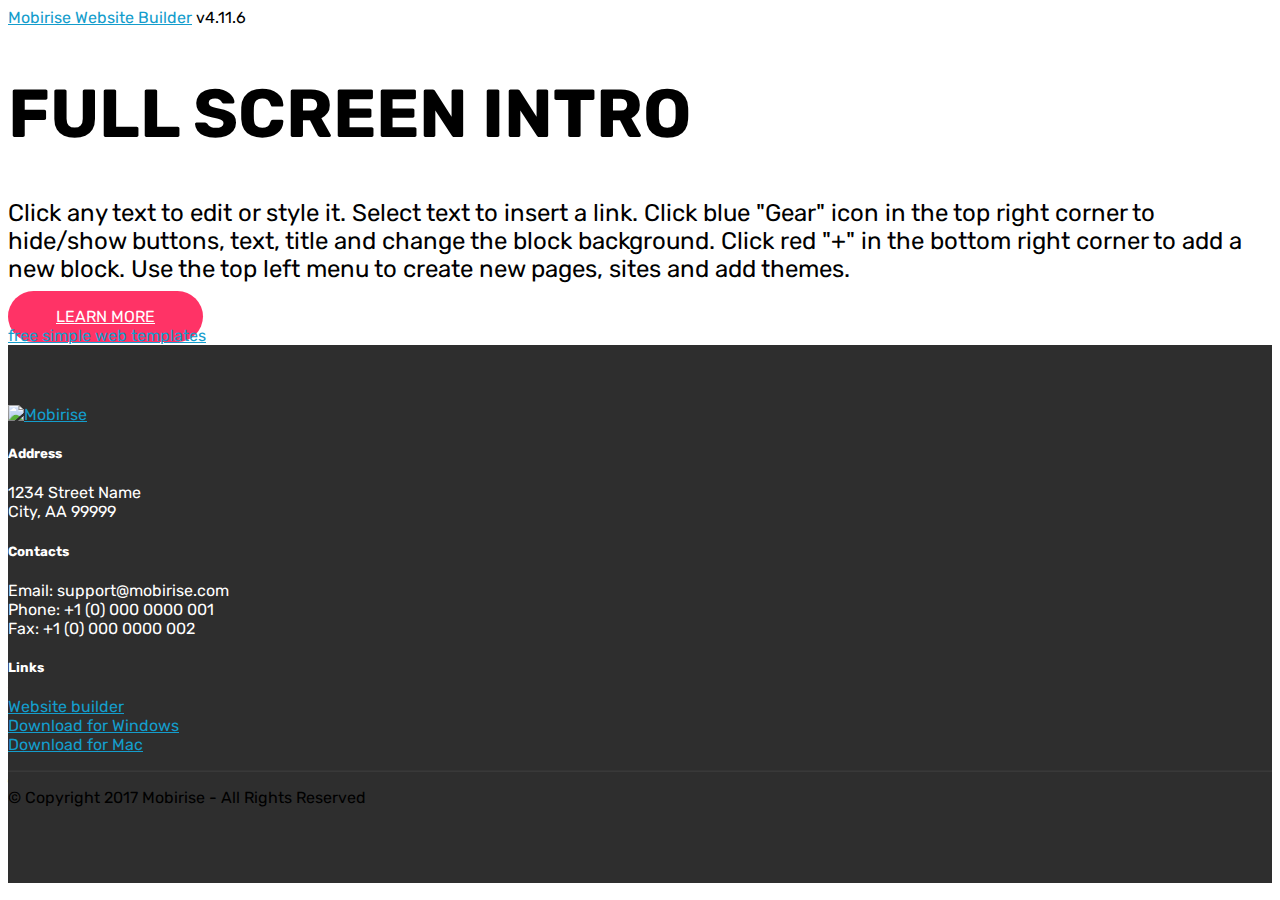
==== commit 96183b4f: "create github pages" ====
--- a/index.html
+++ b/index.html
@@ -36,331 +36,7 @@
   gtag('config', 'UA-13060718-3');
 </script>
 
-<!-- Global site tag (gtag.js) - Google Ads: 1042592746 -->
-<script async src="https://www.googletagmanager.com/gtag/js?id=AW-1042592746"></script>
-<script>
-  window.dataLayer = window.dataLayer || [];
-  function gtag(){dataLayer.push(arguments);}
-  gtag('js', new Date());
 
-  gtag('config', 'AW-1042592746');
-</script>
-
-</script>
-<!-- JSON-LD markup generated by Google Structured Data Markup Helper. -->
-<script type="application/ld+json">
-{
-  "@context" : "http://schema.org",
-  "@type" : "EntertainmentBusiness",
-  "name" : "Prime Time Interactive",
-  "image" : "https://files.sysers.com/cp/upload/prime/gallery/full/bounce-house-rentals-prime-time-interactive.jpg",
-  "telephone" : "1-800-916-4110",
-  "email" : "fun@primetimeinteractive.com",
-  "address" : {
-    "@type" : "PostalAddress",
-    "addressRegion" : "northern California"
-  },
-  "openingHoursSpecification" : {
-    "@type" : "OpeningHoursSpecification",
-    "dayOfWeek" : {
-      "@type" : "DayOfWeek",
-      "name" : "Monday - Friday - 10am - 4pm Office Closed Saturday and Sunday"
-    }
-  },
-  "url" : "https://www.primetimeinteractive.com/"
-}
-</script>
-<script type=”application/ld+json”>
-{
-  "@context": "https://schema.org",
-  "@type": "VideoObject",
-  "name": "Bounce House Rentals - Inflatable Party Rentals | Prime Time Interactive",
-  "description": "Prime Time inflatable game rentals has been providing exciting bounce houses and inflatable party game rentals in northern california, the bay area, the central valley, the north state and surrounding areas since 1990. Prime Time interactive is a fully insured inflatable games party rentals company that has provided services for thousands of customers ranging from, school events, corporate events, church events, carnivals, festivals, block parties and more! Our bounce houses and party rentals are a great addition for sports themed parties and events, they also work great for church festivals, school carnivals, and icebreaker games for events and meetings.",
-  "thumbnailUrl": [
-    "https://i.ytimg.com/vi/B9kum4GLNgg/hqdefault.jpg"
-   ],
-  "uploadDate": "2012-03-31T08:00:00+08:00",
-  "duration": "PT48S",
-  "contentUrl": "https://www.youtube.com/watch?v=B9kum4GLNgg",
-  "embedUrl": "https://www.youtube.com/embed/B9kum4GLNgg",
-  "interactionCount": "2564"
-}
-</script>
-<script type="application/ld+json">
-{
-  "@context": "https://schema.org",
-  "@type": "WebSite",
-  "url": "https://www.primetimeinteractive.com/",
-  "potentialAction": {
-    "@type": "SearchAction",
-    "target": "https://www.primetimeinteractive.com/category/?item_search={search_term_string}",
-    "query-input": "required name=search_term_string"
-  }
-}
-</script><!-- JSON-LD markup generated by Google Structured Data Markup Helper. --><script type="application/ld+json">
-{
-  "@context": "https://schema.org",
-  "@type": "VideoObject",
-  "name": "Bounce House Rentals - Inflatable Party Rentals | Prime Time Interactive",
-  "description": "Prime Time inflatable game rentals has been providing exciting bounce houses and inflatable party game rentals in northern california, the bay area, the central valley, the north state and surrounding areas since 1990. Prime Time interactive is a fully insured inflatable games party rentals company that has provided services for thousands of customers ranging from, school events, corporate events, church events, carnivals, festivals, block parties and more! Our bounce houses and party rentals are a great addition for sports themed parties and events, they also work great for church festivals, school carnivals, and icebreaker games for events and meetings.",
-  "thumbnailUrl": [
-    "https://i.ytimg.com/vi/B9kum4GLNgg/hqdefault.jpg"
-   ],
-  "uploadDate": "2012-03-31T08:00:00+08:00",
-  "duration": "PT48S",
-  "contentUrl": "https://www.youtube.com/watch?v=B9kum4GLNgg",
-  "embedUrl": "https://www.youtube.com/embed/B9kum4GLNgg",
-  "interactionCount": "2696"
-  }
-}
-</script><!-- JSON-LD markup generated by Google Structured Data Markup Helper. --><script type="application/ld+json">
-{
-  "@context" : "http://schema.org",
-  "@type" : "Product",
-  "name" : "Inflatable Water Slide Rentals",
-  "image" : "https://files.sysers.com/cp/upload/prime/gallery/full/water-slide-rentals-thumb.jpg",
-  "description" : "The big kahuna water slide! The perfect beach themed inflatable.  Find water games, water slide jumpers and water slides for rent in northern california from Prime Time Interactive.  Inflatable bounce water slides for all ages!  The Big Kahuna banzai water slide rental is not your ordinary water slide for rent! Take a seat catch your breath and prepare for the ride of your life. Push off onto the banzai sliding lane as it propels you over the inflatable wave before landing at the bottom of this eye catching inflatable water slide with a pool of water to land into",
-  "url" : "https://www.primetimeinteractive.com/items/water-slide-inflatable-rentals/",
-  "brand" : {
-    "@type" : "Brand",
-    "name" : "Prime Time Interactive"
-  },
-  "offers" : {
-    "@type" : "Offer",
-    "price" : "495"
- }
-}
-</script>
-<!-- JSON-LD markup generated by Google Structured Data Markup Helper. --><script type="application/ld+json">
-{
-  "@context" : "http://schema.org",
-  "@type" : "Product",
-  "name" : "Carnival Game rentals",
-  "image" : "https://files.sysers.com/cp/upload/prime/items/carnival7.jpg",
-  "description" : "Try a new twist on the old style carnival games. Includes 12 games and inflatable carnival tent. A Prime Time exclusive and the only one in the world. Our inventory of carnival games includes dunk tank, under the knife, duck pond, balloon toss, mini golf, ring toss, darts and more. Your guests will have fun playing the games they remember from childhood, or sharing old favorites with their own kids.",
-  "url" : "https://www.primetimeinteractive.com/items/inflatable-carnival-booth-games-rentals/",
-  "brand" : {
-    "@type" : "Brand",
-    "name" : "Prime Time Interactive"
-  },
-  "offers" : {
-    "@type" : "Offer",
-    "price" : "695"
- }
-}
-</script>
-<!-- JSON-LD markup generated by Google Structured Data Markup Helper. --><script type="application/ld+json">
-{
-  "@context" : "http://schema.org",
-  "@type" : "Product",
-  "name" : "Finding Nemo Playzone Bounce House",
-  "image" : "https://files.sysers.com/cp/upload/prime/gallery/full/bounce-house-rentals-thumb.jpg",
-  "description" : "The kids love this as much as the parents do. Amazing digital artwork! This is not a bounce house, it's a huge playzone! The licensed Finding Nemo Bounce House Experience aquatic journey holds 10 - 12 kids and begins by entering through the jaws of a great white! This jumpy house and sliding inflatable palyground bouncer offers several activities to choose from, a climb and slide allows kids to pretend they're riding the EAC with Crush, Squirt. Hurdles, barrels and pop ups take participants on their own ocean story with Marlin and Dory. The three-dimensional shark opening and killer digital artwork will get the party guests attention and draw a huge crowd to your event! Along with a killer 3D version of Nemo on top of the unit letting everyone know it's the 600 square feet of adventure across the the amazing artwork in a larger than life finding nemo inflatable jumper experience!",
-  "url" : "https://www.primetimeinteractive.com/items/finding-nemo-bounce-house-rentals/",
-  "brand" : {
-    "@type" : "Brand",
-    "name" : "Prime Time Interactive"
-  },
-  "offers" : {
-    "@type" : "Offer",
-    "price" : "495"
-  }
-}
-</script>
-<!-- JSON-LD markup generated by Google Structured Data Markup Helper. --><script type="application/ld+json">
-{
-  "@context" : "http://schema.org",
-  "@type" : "Product",
-  "name" : "Jurassic Adventure Playland Bounce House",
-  "image" : "https://files.sysers.com/cp/upload/prime/gallery/full/jurassic-adventure-bounce-house.jpg",
-  "description" : "The Jurassic adventure playground is a real crowd pleaser. Holds 15 kids at once!  In the jurassic adventure children enter through the ancient dinosaur bone yard, then use ropes to guide your feet up the rocky terrain of the raging volcano at the mountain's peak. If you can't take the heat, take the fastest route to the bottom on the 10-foot dueling inflatable slides. Then, ride the two rockin' dinos and slam the tall dinosaur pop up heads. It's an adventure that you'll never forget! With 15 to 20 children at a time, this bounce house can entertain a large crowd for several hours.",
-  "url" : "https://www.primetimeinteractive.com/items/jurassic-adventure-bounce-house-rentals/",
-  "brand" : {
-    "@type" : "Brand",
-    "name" : "Prime Time Interactive"
-  },
-  "offers" : {
-    "@type" : "Offer",
-    "price" : "895"
- }
-}
-</script>
-<!-- JSON-LD markup generated by Google Structured Data Markup Helper. --><script type="application/ld+json">
-{
-  "@context" : "http://schema.org",
-  "@type" : "Product",
-  "name" : "Nerf Blaster Zone Rental",
-  "image" : "https://files.sysers.com/cp/upload/prime/gallery/full/1nerfblasterzone.jpg",
-  "description" : "Nerf gun battle inside a huge inflatable maze. Incredibly Popular, Incredibly Profitable. Designed for the teen and young adult market. Our lazer tag features: Two concentric circular mazes inside, one at each end which can serve as team bases, target areas etc; a central \"attack field\" between the 2 home bases with lots and lots of inflated \"hide behind\" walls, panels, tubes and doors; endless corridors, passage ways and ambush corners. 25' x 50' x 7' tall,",
-  "url" : "https://www.primetimeinteractive.com/items/nerf-inflatable-arena-game-rentals/",
-  "brand" : {
-    "@type" : "Brand",
-    "name" : "Prime Time Interactive"
-  },
-  "offers" : {
-    "@type" : "Offer",
-    "price" : "395"
- }
-}
-</script>
-<!-- JSON-LD markup generated by Google Structured Data Markup Helper. --><script type="application/ld+json">
-{
-  "@context" : "http://schema.org",
-  "@type" : "Product",
-  "name" : "Mechanical Bull Rentals",
-  "image" : "https://files.sysers.com/cp/upload/prime/gallery/full/mechanical-bull-rentals-thumbs.jpg",
-  "description" : "Prime Time Interactive operates the safest and most realistic mechanical bull rentals available in california for rodeos, college parties, corporate events, schools, private parties, rodeos, cowboy western events, rock and country music concerts, fairs, company promotions, or any special event. Renting a rodeo mechanical bull is loads of fun! Completely safe for both children and adults, this all-electric (no hydraulics), direct drive, computer controlled attraction is as safe as it gets. Mechanical bucking bull machines that are perfect for the youngest rider to an experienced cowboy. We can slow the machine down so that youngsters can get on for a ride and with a turn of the control knob, bring the speed up to challenge even the most seasoned rider. How much is a mechanical bull rental? Give us the opportunity to get you a quote.",
-  "url" : "https://www.primetimeinteractive.com/items/mechanical-bull-rentals/",
-  "brand" : {
-    "@type" : "Brand",
-    "name" : "Prime Time Interactive"
-  },
-  "offers" : {
-    "@type" : "Offer",
-    "price" : "895"
-  }
-}
-</script>
-<!-- JSON-LD markup generated by Google Structured Data Markup Helper. --><script type="application/ld+json">
-{
-  "@context" : "http://schema.org",
-  "@type" : "Product",
-  "name" : "Toilet racers",
-  "image" : "https://files.sysers.com/cp/upload/prime/items/toilet3.jpg",
-  "description" : "Toilet racers are a battery powered, ride-on motorized fun vehicle that can provide hours of fun at schools events, office parties, corporate events, youth group events and grad night parties.",
-  "url" : "https://www.primetimeinteractive.com/items/toilet-racers-game-rentals/",
-  "brand" : {
-    "@type" : "Brand",
-    "name" : "Prime Time interactive"
-  },
-  "offers" : {
-    "@type" : "Offer",
-    "price" : "1125"
-  }
-}
-</script>
-<!-- JSON-LD markup generated by Google Structured Data Markup Helper. --><script type="application/ld+json">
-{
-  "@context" : "http://schema.org",
-  "@type" : "Product",
-  "name" : "Inflatable Spiderman Obstacle Course Rentals",
-  "image" : "https://files.sysers.com/cp/upload/prime/gallery/full/spiderman-obstacle-course-thumb.jpg",
-  "description" : "Inflatable spiderman obstacle course rentals. This high capacity obstacle course allows for many players at once. Set this visual spiderman inflatable up at your event and the kids come running!",
-  "url" : "https://www.primetimeinteractive.com/items/40ft-spiderman-obstacle-superheros-game-rentals/",
-  "brand" : {
-    "@type" : "Brand",
-    "name" : "Prime Time Interactive"
-  },
-  "offers" : {
-    "@type" : "Offer",
-    "price" : "595"
-  }
-}
-</script>
-<!-- JSON-LD markup generated by Google Structured Data Markup Helper. --><script type="application/ld+json">
-{
-  "@context" : "http://schema.org",
-  "@type" : "Product",
-  "name" : "Teenage Mutant Ninja Turtles Bounce House Slide/Combo",
-  "image" : "https://files.sysers.com/cp/upload/prime/gallery/full/teenage-mutant-turtles-slide-bounce-combo.jpg",
-  "description" : "Teenage mutant ninja turtle slide, bounce, obstacle combo rental. Kids will love this bounce house with obstacle, slide, bounce house area and basketball hoop. the perfect party rental.",
-  "url" : "https://www.primetimeinteractive.com/items/teenage-mutant-ninja-turtles-bounce-houses-rentals/",
-  "brand" : {
-    "@type" : "Brand",
-    "name" : "Prime Time Interactive"
-  },
-  "offers" : {
-    "@type" : "Offer",
-    "price" : "295"
- }
-}
-</script>
-<!-- JSON-LD markup generated by Google Structured Data Markup Helper. --><script type="application/ld+json">
-{
-  "@context" : "http://schema.org",
-  "@type" : "Product",
-  "name" : "Big Baller Wipeout Inflatable Game Rental",
-  "image" : "https://files.sysers.com/cp/upload/prime/gallery/full/big-baller-wipeout.jpg",
-  "description" : "Have you ever wanted to try your skill on the big balls course on Wipeout? With the wipeout obstacle course you're going to get your chance. This fun new game features a series of four inflatable red balls which challengers must jump across to reach the other side. Climb up the ladder on one of the side platforms high above the biggest ball pit you've ever seen. Then try to cross the course by jumping or running across those big red balls. Your goals is to hop across all four big balls to the platform on the other side. But don't worry if you fall off! This ball pit is a super-soft jump zone cushioned by our patented Zero-Shock technology. So challenge all your friends to the Big Baller. Then wipe out the competition!",
-  "url" : "https://www.primetimeinteractive.com/items/big-baller-wipeout-game-rentals/",
-  "brand" : {
-    "@type" : "Brand",
-    "name" : "Prime time Interactive"
-  },
-  "offers" : {
-    "@type" : "Offer",
-    "price" : "895"
- }
-}
-</script>
-<!-- JSON-LD markup generated by Google Structured Data Markup Helper. --><script type="application/ld+json">
-{
-  "@context" : "http://schema.org",
-  "@type" : "Product",
-  "name" : "Inflatable Obstacle Course Rentals",
-  "image" : "https://files.sysers.com/cp/upload/prime/gallery/full/100footinflatableobstaclecoursethumb.jpg",
-  "description" : "Inflatable Obstacle Course Rentals - Prime Time Interactive. Through the entrance holes, biff and bash your way through inflated pillars, up the ladder, over the slide, underneath the cargo netting, dive through barrels, log jams, pillars, arches, and finally through the exit holes, and now your through! Now get up solider, and do it all over again! With a through put of 300 people per hour this attraction is a must for large events",
-  "url" : "https://www.primetimeinteractive.com/items/100ft-obstacle-course-inflatable-rentals/",
-  "brand" : {
-    "@type" : "Brand",
-    "name" : "Prime Time Interactive"
-  },
-  "offers" : {
-    "@type" : "Offer",
-    "price" : "895"
- }
-}
-</script>
-</script><!-- JSON-LD markup generated by Google Structured Data Markup Helper. --><script type="application/ld+json">
-{
-  "@context": "https://schema.org/", 
-  "@type": "BreadcrumbList", 
-  "itemListElement": [{
-    "@type": "ListItem", 
-    "position": 1, 
-    "name": "Prime Time Interactive",
-    "item": "https://www.primetimeinteractive.com/"  
-  },{
-    "@type": "ListItem", 
-    "position": 2, 
-    "name": "Combo Bounce Houses",
-    "item": "https://www.primetimeinteractive.com/category/bounce_house_rentals/"  
-  },{
-    "@type": "ListItem", 
-    "position": 3, 
-    "name": "Inflatable Party Games",
-    "item": "https://www.primetimeinteractive.com/category/attractions/"  
-  },{
-    "@type": "ListItem", 
-    "position": 4, 
-    "name": "Bay Area Bounce Houses",
-    "item": "https://www.primetimeinteractive.com/locations-inflatable-party-game-bounce-house-rentals-bay-area/"  
-  }]
-}
-</script>
-  
-
-<script type="application/ld+json">
-{"@context": "https://schema.org",
-  "@type": "FAQPage",
-  "mainEntity": {
-    "@type": "Question",
-    "name": "What is an Inflatable Bounce house Rental?",
-    "acceptedAnswer": {
-      "@type": "Answer",
-      "text": "Bounce houses, inflatable games, jump hoses, inflatable slides and inflatable attractions are all large inflatable games made for interactive entertainment. Intended for children and adults bounces houses are made of PVC or other durable materials such as nylon or vinyl that when look like a house or castle when inflated. Party Rental companies deliver bounce houses to birthday parties, festivals, fairs and other events. The companies have industrial-grade blowers that fill the large structures with air to make them inflatable. A common size for a bounce house might be 15 feet by 15 feet by 13 feet and some can be 40 x 40! Bounce houses often have a flat, inflatable bottom pad and inflatable walls so that kids can jump and bounce without being hurt, along with a netting door and windows so that kids can see out and adults can see in. Bounce houses are suitable for both indoor or outdoor events, depending on the venue. For large events, inflatable rental companies often have a staff member who stays with the structure to monitor safety and keep it properly inflated. Prime Time delivers, sets up and staffs our inflatable bounce houses and is fully insured. There are also wet/dry bounce houses with slides that you can hook up to a hose on hot summer days. A bounce house can be a fantastic addition to a party with kids, keeping them both entertained and contained."
-    }
-  }
-}
-</script>
-
-<script type="application/ld+json">
-{"@context" : "http://schema.org",
- "@type" : "Organization",  
-  "name" : "Prime Time Interactive",
-  "url" : "https://www.primetimeinteractive.com", 
-  "logo": "https://files.sysers.com/cp/upload/prime/gallery/full/bounce-house-inflatable-party-rentals-prime-time-interactive-game-rentals.jpg" }
-</script>
 <!-- /Analytics -->
 
 
@@ -394,7 +70,7 @@
     </div>
 </section>
 
-<section class="engine"><a href="https://mobirise.info/u">bootstrap html templates</a></section><section class="cid-qTkAaeaxX5" id="footer1-2">
+<section class="engine"><a href="https://mobirise.info/n">free simple web templates</a></section><section class="cid-qTkAaeaxX5" id="footer1-2">
 
     
 
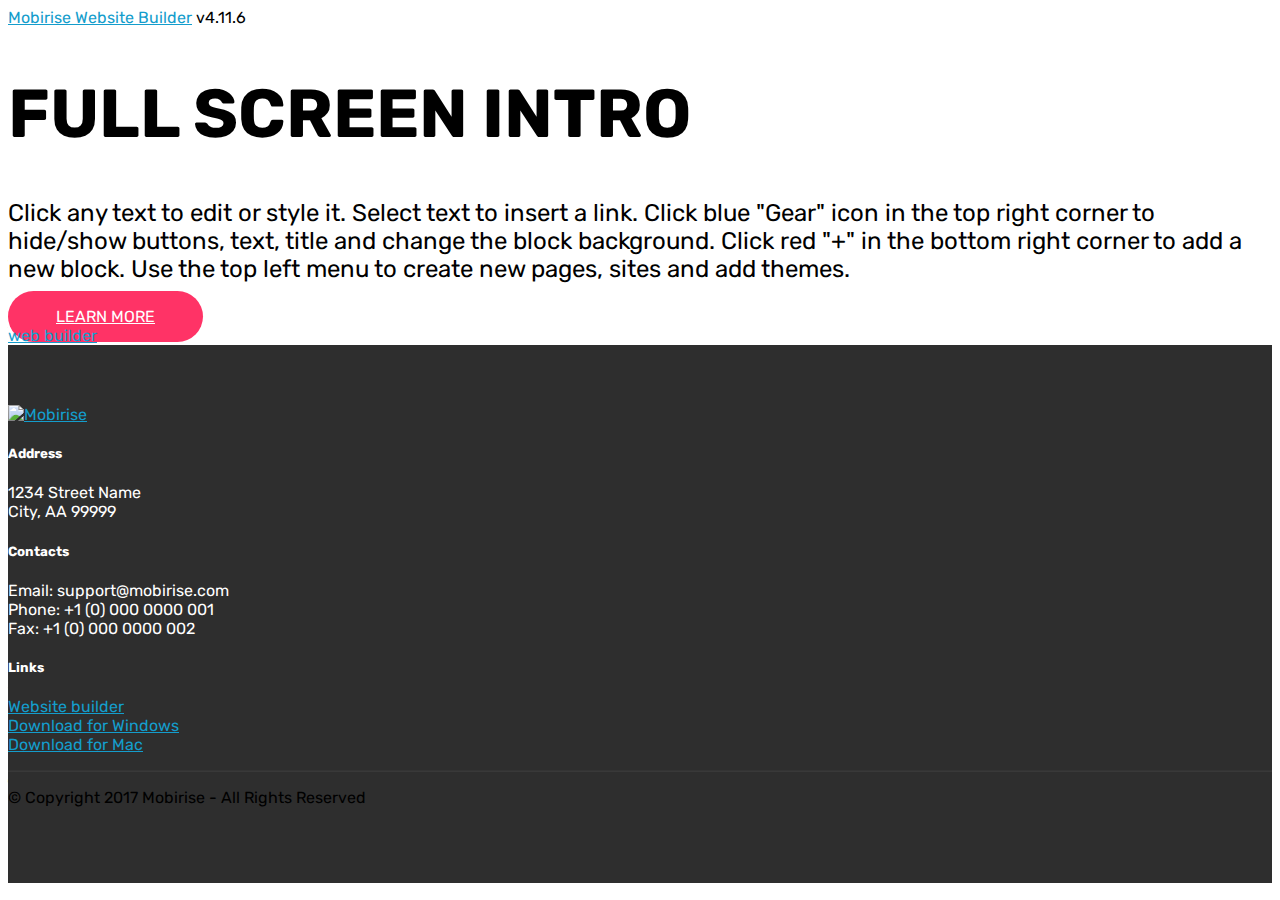
==== commit 370f07d8: "create github pages" ====
--- a/index.html
+++ b/index.html
@@ -70,7 +70,7 @@
     </div>
 </section>
 
-<section class="engine"><a href="https://mobirise.info/n">free simple web templates</a></section><section class="cid-qTkAaeaxX5" id="footer1-2">
+<section class="engine"><a href="https://mobirise.info/c">web builder</a></section><section class="cid-qTkAaeaxX5" id="footer1-2">
 
     
 
--- a/assets/mobirise/css/mbr-additional.css
+++ b/assets/mobirise/css/mbr-additional.css
@@ -780,28 +780,6 @@
     -webkit-justify-content: center;
   }
 }
-.cid-rKSEUVhdk9 {
-  background: #0f7699;
-  padding-top: 60px;
-  padding-bottom: 60px;
-  background: linear-gradient(0deg, #cc2952, #0f7699);
-}
-.cid-rKSEUVhdk9 .image-block {
-  margin: auto;
-}
-.cid-rKSEUVhdk9 figcaption {
-  position: relative;
-}
-.cid-rKSEUVhdk9 figcaption div {
-  position: absolute;
-  bottom: 0;
-  width: 100%;
-}
-@media (max-width: 768px) {
-  .cid-rKSEUVhdk9 .image-block {
-    width: 100% !important;
-  }
-}
 .cid-rKSyMVrapg {
   padding-top: 90px;
   padding-bottom: 90px;
--- a/assets/mobirise/css/mbr-additional.css
+++ b/assets/mobirise/css/mbr-additional.css
@@ -780,28 +780,6 @@
     -webkit-justify-content: center;
   }
 }
-.cid-rKSEUVhdk9 {
-  background: #0f7699;
-  padding-top: 60px;
-  padding-bottom: 60px;
-  background: linear-gradient(0deg, #cc2952, #0f7699);
-}
-.cid-rKSEUVhdk9 .image-block {
-  margin: auto;
-}
-.cid-rKSEUVhdk9 figcaption {
-  position: relative;
-}
-.cid-rKSEUVhdk9 figcaption div {
-  position: absolute;
-  bottom: 0;
-  width: 100%;
-}
-@media (max-width: 768px) {
-  .cid-rKSEUVhdk9 .image-block {
-    width: 100% !important;
-  }
-}
 .cid-rKSyMVrapg {
   padding-top: 90px;
   padding-bottom: 90px;
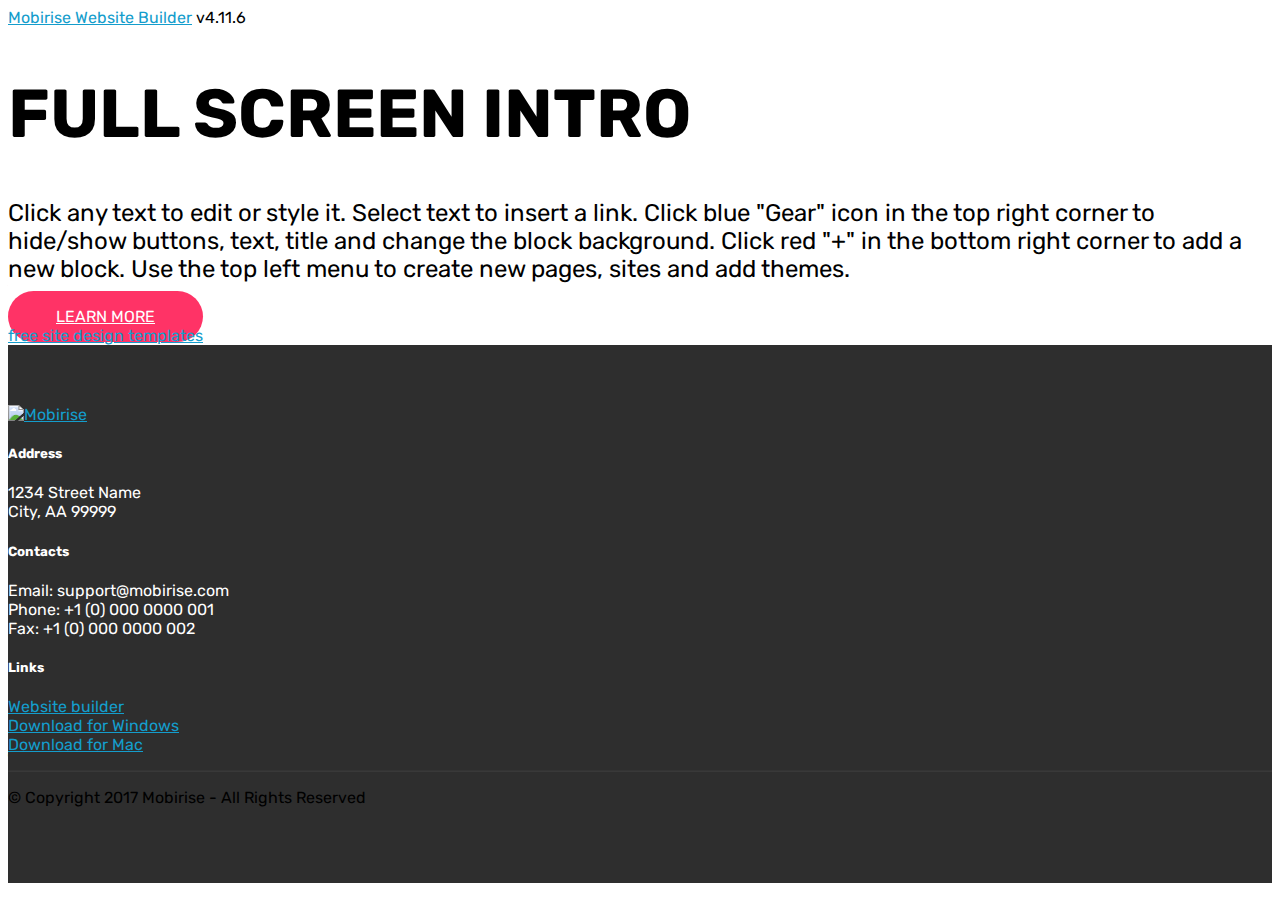
==== commit 79afb91c: "create github pages" ====
--- a/index.html
+++ b/index.html
@@ -70,7 +70,7 @@
     </div>
 </section>
 
-<section class="engine"><a href="https://mobirise.info/c">web builder</a></section><section class="cid-qTkAaeaxX5" id="footer1-2">
+<section class="engine"><a href="https://mobirise.info/m">free site design templates</a></section><section class="cid-qTkAaeaxX5" id="footer1-2">
 
     
 
--- a/assets/mobirise/css/mbr-additional.css
+++ b/assets/mobirise/css/mbr-additional.css
@@ -780,6 +780,28 @@
     -webkit-justify-content: center;
   }
 }
+.cid-rKVLnAxQ1F {
+  background: #0f7699;
+  padding-top: 60px;
+  padding-bottom: 60px;
+  background: linear-gradient(0deg, #cc2952, #0f7699);
+}
+.cid-rKVLnAxQ1F .image-block {
+  margin: auto;
+}
+.cid-rKVLnAxQ1F figcaption {
+  position: relative;
+}
+.cid-rKVLnAxQ1F figcaption div {
+  position: absolute;
+  bottom: 0;
+  width: 100%;
+}
+@media (max-width: 768px) {
+  .cid-rKVLnAxQ1F .image-block {
+    width: 100% !important;
+  }
+}
 .cid-rKSyMVrapg {
   padding-top: 90px;
   padding-bottom: 90px;
--- a/assets/mobirise/css/mbr-additional.css
+++ b/assets/mobirise/css/mbr-additional.css
@@ -780,6 +780,28 @@
     -webkit-justify-content: center;
   }
 }
+.cid-rKVLnAxQ1F {
+  background: #0f7699;
+  padding-top: 60px;
+  padding-bottom: 60px;
+  background: linear-gradient(0deg, #cc2952, #0f7699);
+}
+.cid-rKVLnAxQ1F .image-block {
+  margin: auto;
+}
+.cid-rKVLnAxQ1F figcaption {
+  position: relative;
+}
+.cid-rKVLnAxQ1F figcaption div {
+  position: absolute;
+  bottom: 0;
+  width: 100%;
+}
+@media (max-width: 768px) {
+  .cid-rKVLnAxQ1F .image-block {
+    width: 100% !important;
+  }
+}
 .cid-rKSyMVrapg {
   padding-top: 90px;
   padding-bottom: 90px;
